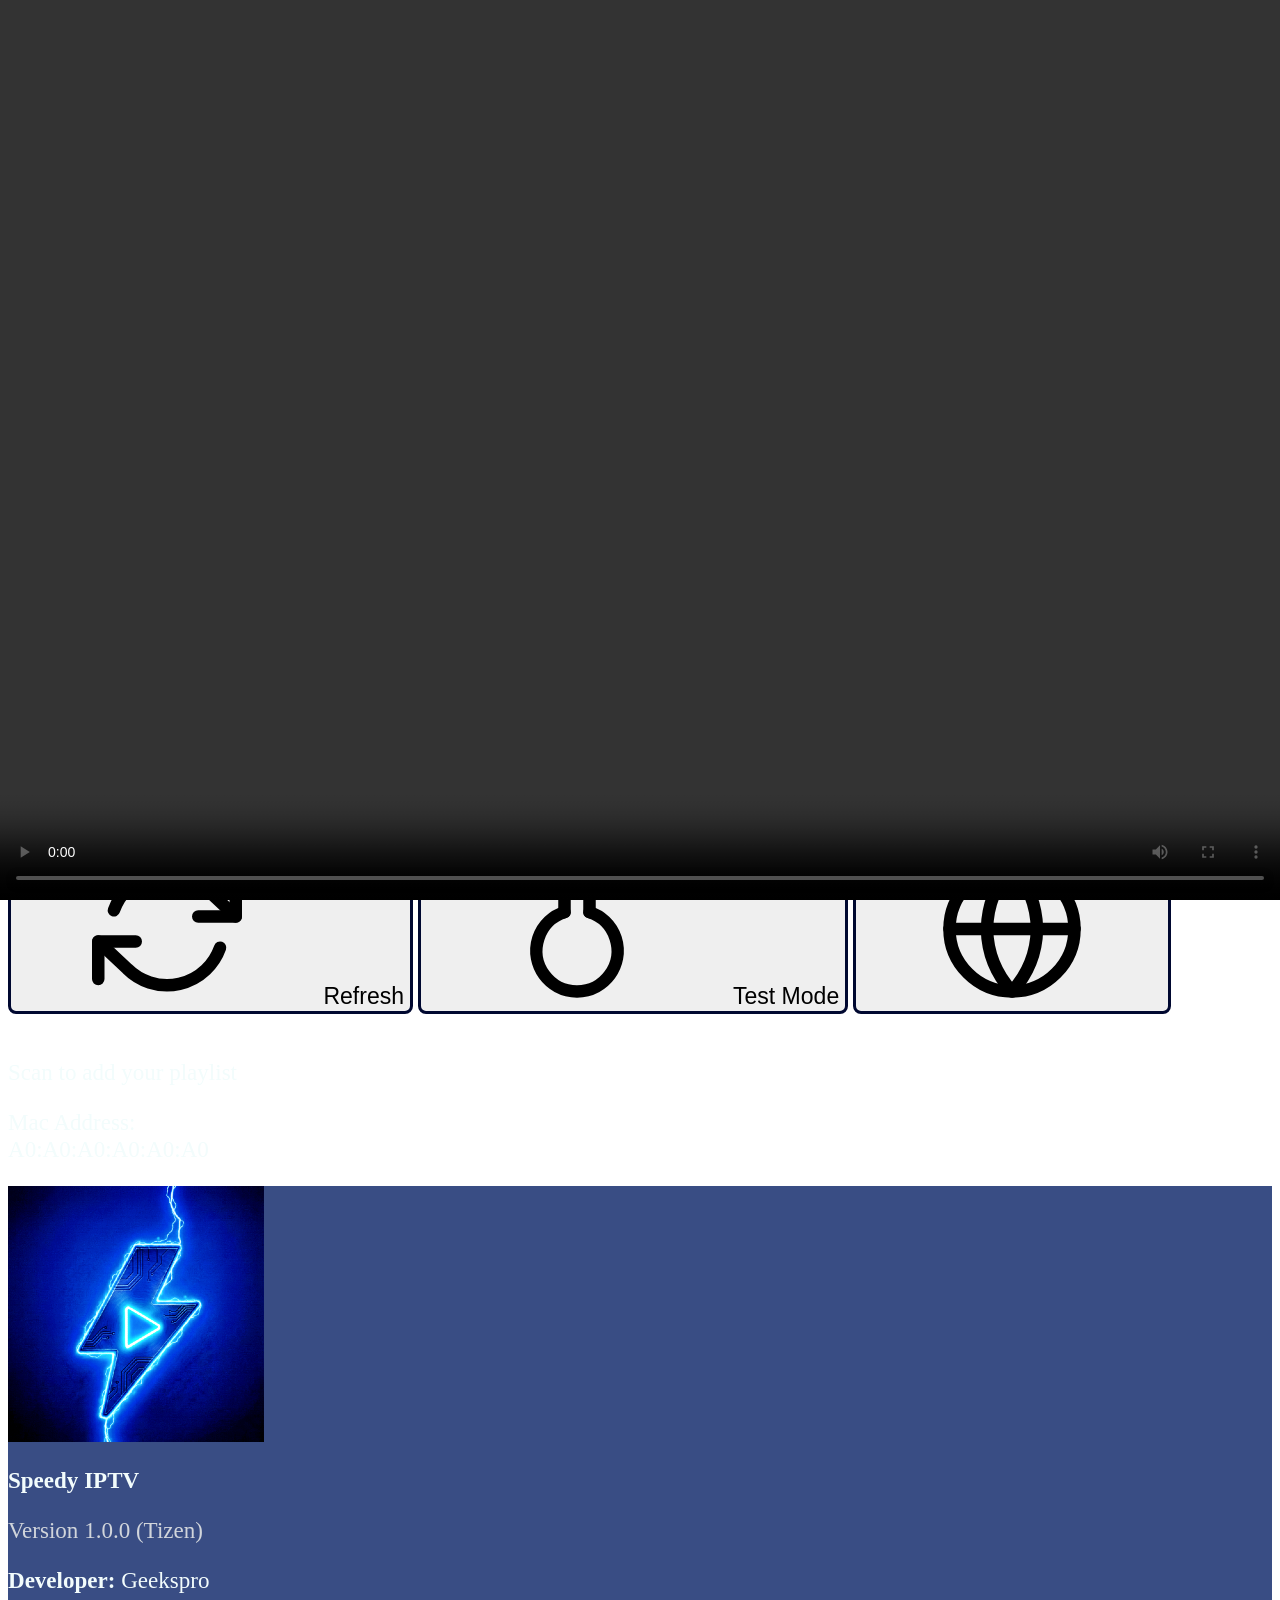
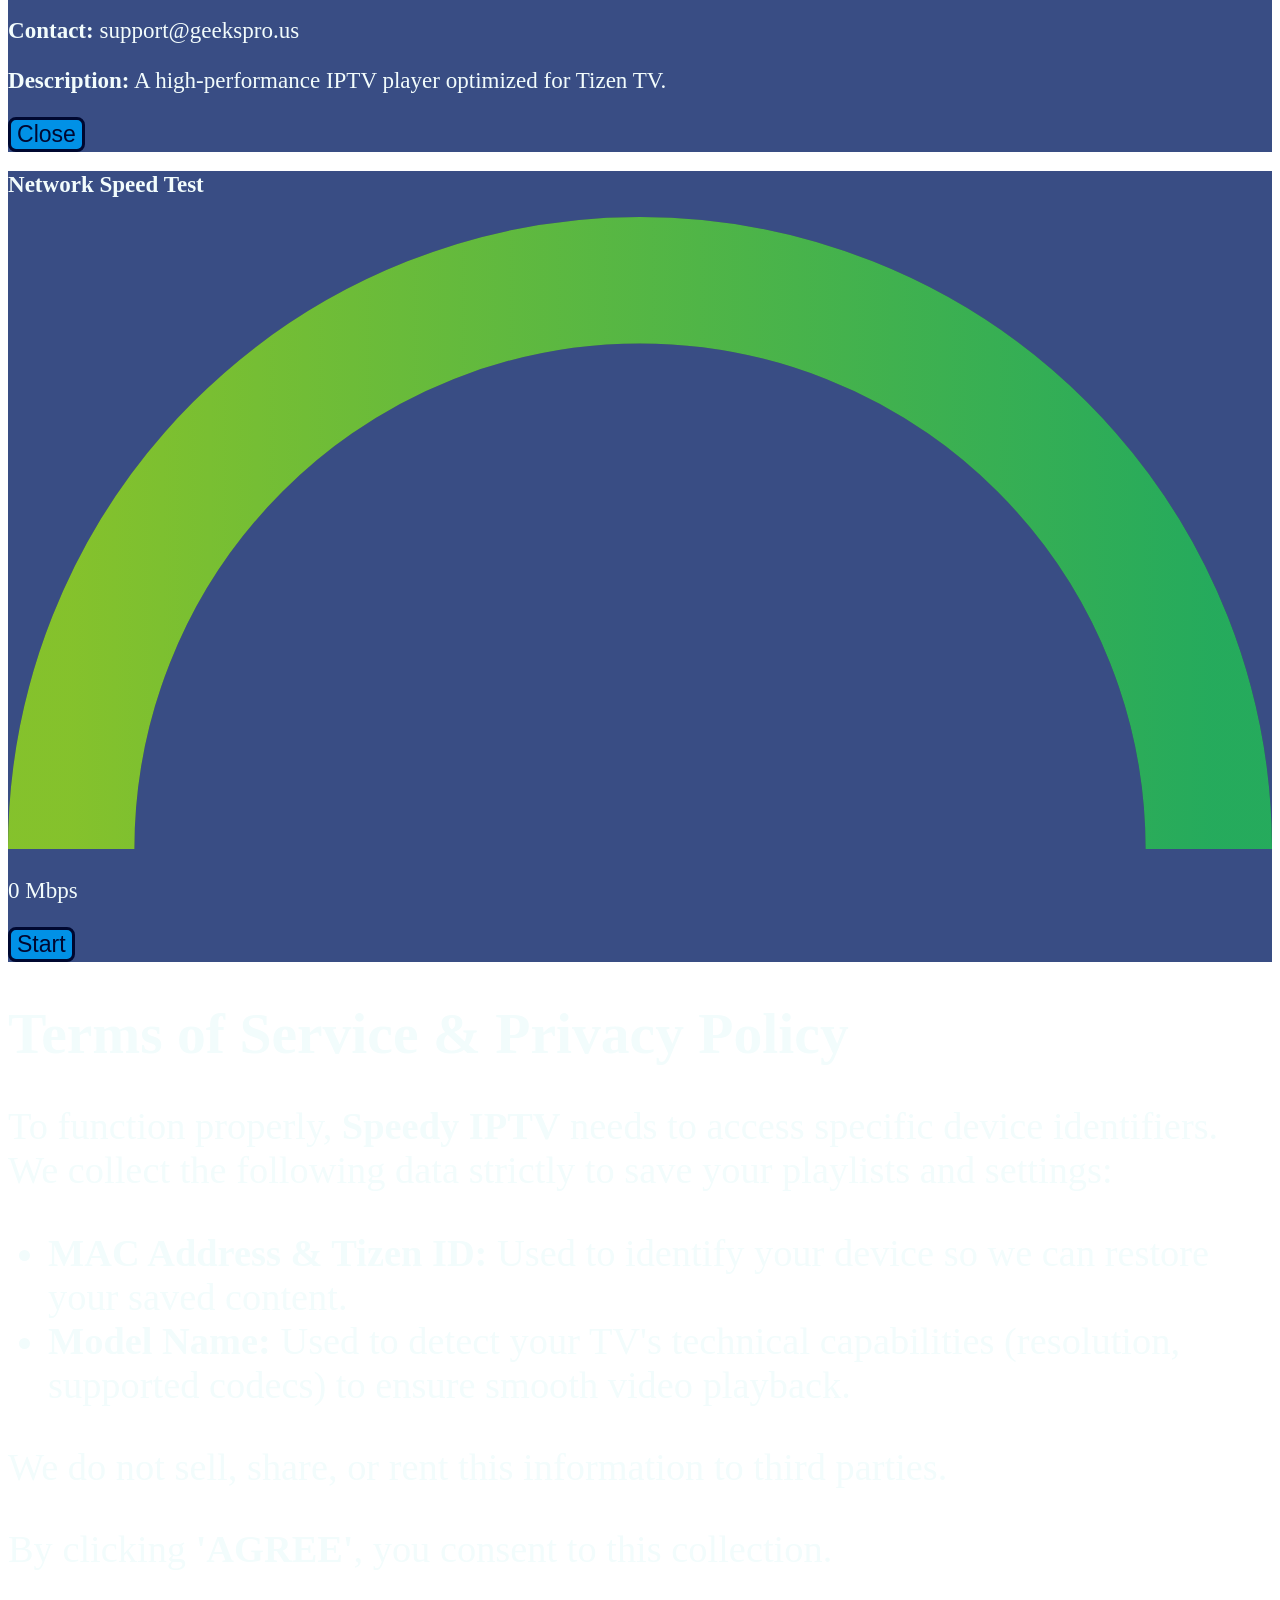
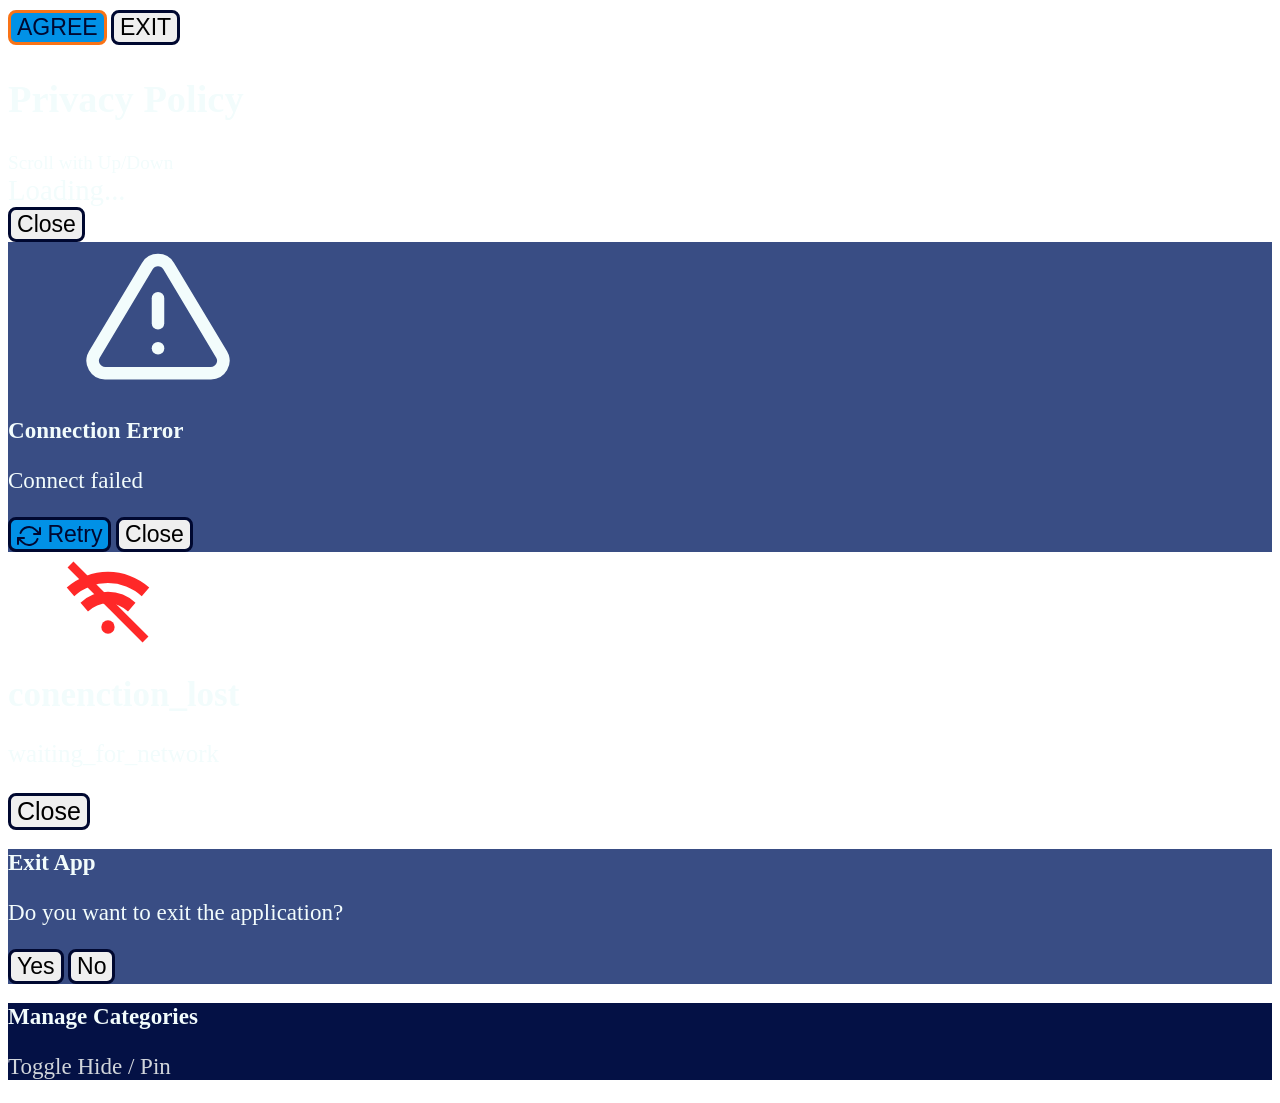
==== index.html @ b3c42ba2 "no internet icons" ====
<!DOCTYPE html>
<html lang="en">
<head>
    <meta charset="UTF-8">
    <meta name="viewport" content="width=device-width, initial-scale=1.0">
    <title>Speedy IPTV</title>
    
    <!-- 1. Tailwind CSS -->
    <script src="https://cdn.jsdelivr.net/npm/@tailwindcss/browser@4"></script>

    <!-- 2. Tizen WebAPI -->
    <script src="$WEBAPIS/webapis/webapis.js"></script>

    <!-- 3. Firebase SDK (Compat version for wider compatibility) -->
    <script src="https://www.gstatic.com/firebasejs/12.6.0/firebase-app-compat.js"></script>
    <script src="https://www.gstatic.com/firebasejs/12.6.0/firebase-firestore-compat.js"></script>

    <!-- 4. QRCode Lib -->
    <script src="https://cdnjs.cloudflare.com/ajax/libs/qrcodejs/1.0.0/qrcode.min.js"></script>

    <!-- 5. Custom App Stylesheet -->
    <link rel="stylesheet" href="css/fonts.css">
    <link rel="stylesheet" href="css/appThemes.css">
    <link rel="stylesheet" href="css/style.css">
    <link rel="stylesheet" href="css/player.css">
    <link rel="stylesheet" href="css/player_ext.css">
    <link rel="stylesheet" href="css/loader.css">
    
</head>
<body class="theme-default">

    <!-- SVG SPRITES DEFINITION (Hidden) -->
    <svg style="display: none;">
        <defs>
            <symbol id="icon-refresh" viewBox="0 0 24 24" fill="none" stroke="currentColor" stroke-width="2" stroke-linecap="round" stroke-linejoin="round">
                <path d="M23 4v6h-6"></path>
                <path d="M1 20v-6h6"></path>
                <path d="M3.51 9a9 9 0 0 1 14.85-3.36L23 10M1 14l4.64 4.36A9 9 0 0 0 20.49 15"></path>
            </symbol>

            <!-- Info / About -->
            <symbol id="icon-info" viewBox="0 0 24 24" fill="none" stroke="currentColor" stroke-width="2" stroke-linecap="round" stroke-linejoin="round">
                <circle cx="12" cy="12" r="10"></circle>
                <line x1="12" y1="16" x2="12" y2="12"></line>
                <line x1="12" y1="8" x2="12.01" y2="8"></line>
            </symbol>
            
            <symbol id="icon-lock" viewBox="0 0 24 24" fill="none" stroke="currentColor" stroke-width="2" stroke-linecap="round" stroke-linejoin="round">
                <rect x="3" y="11" width="18" height="11" rx="2" ry="2"></rect>
                <path d="M7 11V7a5 5 0 0 1 10 0v4"></path>
            </symbol>

            <!-- NEW: Series (Stacked Layers) -->
            <symbol id="icon-series" viewBox="0 0 24 24" fill="none" stroke="currentColor" stroke-width="2" stroke-linecap="round" stroke-linejoin="round">
                <line x1="12" y1="12" x2="12" y2="14"></line>
                <rect x="2" y="3" width="20" height="14" rx="2" ry="2" fill="var(--color-card, #1F2937)"></rect>
                <line x1="8" y1="21" x2="16" y2="21"></line>
                <line x1="12" y1="17" x2="12" y2="21"></line>
                <polygon points="10 8 16 11 10 14 10 8" fill="var(--color-card, #1F2937)"></polygon>
            </symbol>
            <!-- Language / World -->
            <symbol id="icon-world" viewBox="0 0 24 24" fill="none" stroke="currentColor" stroke-width="2" stroke-linecap="round" stroke-linejoin="round">
                <circle cx="12" cy="12" r="10"></circle>
                <line x1="2" y1="12" x2="22" y2="12"></line>
                <path d="M12 2a15.3 15.3 0 0 1 4 10 15.3 15.3 0 0 1-4 10 15.3 15.3 0 0 1-4-10 15.3 15.3 0 0 1 4-10z"></path>
            </symbol>

            <symbol id="icon-test" viewBox="0 0 24 24" fill="none" stroke="currentColor" stroke-width="2" stroke-linecap="round" stroke-linejoin="round">
                <path d="M10 2v7.31"></path>
                <path d="M14 2v7.31"></path>
                <path d="M8.5 2h7"></path>
                <path d="M14 9.3a6.5 6.5 0 1 1-4 0"></path>
            </symbol>
            
            <symbol id="icon-heart-empty" viewBox="0 0 24 24" fill="none" stroke="currentColor" stroke-width="2" stroke-linecap="round" stroke-linejoin="round">
                <path d="M20.84 4.61a5.5 5.5 0 0 0-7.78 0L12 5.67l-1.06-1.06a5.5 5.5 0 0 0-7.78 7.78l1.06 1.06L12 21.23l7.78-7.78 1.06-1.06a5.5 5.5 0 0 0 0-7.78z"></path>
            </symbol>
            
            <symbol id="icon-heart-full" viewBox="0 0 24 24" fill="currentColor" stroke="black">
                <path d="M20.84 4.61a5.5 5.5 0 0 0-7.78 0L12 5.67l-1.06-1.06a5.5 5.5 0 0 0-7.78 7.78l1.06 1.06L12 21.23l7.78-7.78 1.06-1.06a5.5 5.5 0 0 0 0-7.78z"></path>
            </symbol>

            <symbol id="icon-watching" viewBox="0 0 24 24" fill="none" stroke="currentColor" stroke-width="2">
                <circle cx="12" cy="12" r="10"></circle>
                <polyline points="12 6 12 12 16 14"></polyline>
            </symbol>

            <symbol id="icon-play" viewBox="0 0 24 24" fill="currentColor" stroke="none">
                <polygon points="5 3 19 12 5 21 5 3"></polygon>
            </symbol>

            <symbol id="icon-pause" viewBox="0 0 24 24" fill="currentColor" stroke="none">
                <rect x="6" y="4" width="4" height="16"></rect>
                <rect x="14" y="4" width="4" height="16"></rect>
            </symbol>

            <symbol id="icon-subtitle" viewBox="0 0 24 24" fill="none" stroke="currentColor" stroke-width="2">
                <path d="M4 4h16c1.1 0 2 .9 2 2v12c0 1.1-.9 2-2 2H4c-1.1 0-2-.9-2-2V6c0-1.1.9-2 2-2z"></path>
                <path d="M8 14h2"></path>
                <path d="M8 10h2"></path>
                <path d="M14 14h2"></path>
                <path d="M14 10h2"></path>
            </symbol>

            <symbol id="icon-audio" viewBox="0 0 24 24" fill="none" stroke="currentColor" stroke-width="2">
                <path d="M9 18V5l12-2v13"></path>
                <circle cx="6" cy="18" r="3"></circle>
                <circle cx="18" cy="16" r="3"></circle>
            </symbol>

            <symbol id="icon-star" viewBox="0 0 24 24" fill="currentColor" stroke="none">
                <polygon points="12 2 15.09 8.26 22 9.27 17 14.14 18.18 21.02 12 17.77 5.82 21.02 7 14.14 2 9.27 8.91 8.26 12 2"></polygon>
            </symbol>

            <symbol id="icon-trailer" viewBox="0 0 24 24" fill="none" stroke="currentColor" stroke-width="2">
                <rect x="2" y="2" width="20" height="20" rx="2.18" ry="2.18"></rect>
                <line x1="7" y1="2" x2="7" y2="22"></line>
                <line x1="17" y1="2" x2="17" y2="22"></line>
                <line x1="2" y1="12" x2="22" y2="12"></line>
                <line x1="2" y1="7" x2="7" y2="7"></line>
                <line x1="2" y1="17" x2="7" y2="17"></line>
                <line x1="17" y1="17" x2="22" y2="17"></line>
                <line x1="17" y1="7" x2="22" y2="7"></line>
            </symbol>

            <symbol id="icon-back" viewBox="0 0 24 24" fill="none" stroke="currentColor" stroke-width="2" stroke-linecap="round" stroke-linejoin="round">
                <polyline points="15 18 9 12 15 6"></polyline>
            </symbol>

            <symbol id="icon-search" viewBox="0 0 24 24" fill="none" stroke="currentColor" stroke-width="2" stroke-linecap="round" stroke-linejoin="round">
                <circle cx="11" cy="11" r="8"></circle>
                <line x1="21" y1="21" x2="16.65" y2="16.65"></line>
            </symbol>

            <symbol id="icon-list" viewBox="0 0 24 24" fill="none" stroke="currentColor" stroke-width="2" stroke-linecap="round" stroke-linejoin="round">
                <line x1="8" y1="6" x2="21" y2="6"></line>
                <line x1="8" y1="12" x2="21" y2="12"></line>
                <line x1="8" y1="18" x2="21" y2="18"></line>
                <line x1="3" y1="6" x2="3.01" y2="6"></line>
                <line x1="3" y1="12" x2="3.01" y2="12"></line>
                <line x1="3" y1="18" x2="3.01" y2="18"></line>
            </symbol>

            <symbol id="icon-settings" viewBox="0 0 24 24" fill="none" stroke="currentColor" stroke-width="2" stroke-linecap="round" stroke-linejoin="round">
                <circle cx="12" cy="12" r="3"></circle>
                <path d="M19.4 15a1.65 1.65 0 0 0 .33 1.82l.06.06a2 2 0 0 1 0 2.83 2 2 0 0 1-2.83 0l-.06-.06a1.65 1.65 0 0 0-1.82-.33 1.65 1.65 0 0 0-1 1.51V21a2 2 0 0 1-2 2 2 2 0 0 1-2-2v-.09A1.65 1.65 0 0 0 9 19.4a1.65 1.65 0 0 0-1.82.33l-.06.06a2 2 0 0 1-2.83 0 2 2 0 0 1 0-2.83l.06-.06a1.65 1.65 0 0 0 .33-1.82 1.65 1.65 0 0 0-1.51-1H3a2 2 0 0 1-2-2 2 2 0 0 1 2-2h.09A1.65 1.65 0 0 0 4.6 9a1.65 1.65 0 0 0-.33-1.82l-.06-.06a2 2 0 0 1 0-2.83 2 2 0 0 1 2.83 0l.06.06a1.65 1.65 0 0 0 1.82.33H9a1.65 1.65 0 0 0 1-1.51V3a2 2 0 0 1 2-2 2 2 0 0 1 2 2v.09a1.65 1.65 0 0 0 1 1.51 1.65 1.65 0 0 0 1.82-.33l.06-.06a2 2 0 0 1 2.83 0 2 2 0 0 1 0 2.83l-.06.06a1.65 1.65 0 0 0-.33 1.82V9a1.65 1.65 0 0 0 1.51 1H21a2 2 0 0 1 2 2 2 2 0 0 1-2 2h-.09a1.65 1.65 0 0 0-1.51 1z"></path>
            </symbol>

            <symbol id="icon-plus" viewBox="0 0 24 24" fill="none" stroke="currentColor" stroke-width="2" stroke-linecap="round" stroke-linejoin="round">
                <line x1="12" y1="5" x2="12" y2="19"></line>
                <line x1="5" y1="12" x2="19" y2="12"></line>
            </symbol>

            <symbol id="icon-tv" viewBox="0 0 24 24" fill="none" stroke="currentColor" stroke-width="2" stroke-linecap="round" stroke-linejoin="round">
                <rect x="2" y="7" width="20" height="15" rx="2" ry="2"></rect>
                <polyline points="17 2 12 7 7 2"></polyline>
            </symbol>

            <symbol id="icon-film" viewBox="0 0 24 24" fill="none" stroke="currentColor" stroke-width="2" stroke-linecap="round" stroke-linejoin="round">
                <rect x="2" y="2" width="20" height="20" rx="2.18" ry="2.18"></rect>
                <line x1="7" y1="2" x2="7" y2="22"></line>
                <line x1="17" y1="2" x2="17" y2="22"></line>
                <line x1="2" y1="12" x2="22" y2="12"></line>
                <line x1="2" y1="7" x2="7" y2="7"></line>
                <line x1="2" y1="17" x2="7" y2="17"></line>
                <line x1="17" y1="17" x2="22" y2="17"></line>
                <line x1="17" y1="7" x2="22" y2="7"></line>
            </symbol>
            
            <symbol id="icon-download" viewBox="0 0 24 24" fill="none" stroke="currentColor" stroke-width="2" stroke-linecap="round" stroke-linejoin="round">
                <path d="M21 15v4a2 2 0 0 1-2 2H5a2 2 0 0 1-2-2v-4"></path>
                <polyline points="7 10 12 15 17 10"></polyline>
                <line x1="12" y1="15" x2="12" y2="3"></line>
            </symbol>

            <symbol id="icon-error" viewBox="0 0 24 24" fill="none" stroke="currentColor" stroke-width="2" stroke-linecap="round" stroke-linejoin="round">
                <path d="M10.29 3.86L1.82 18a2 2 0 0 0 1.71 3h16.94a2 2 0 0 0 1.71-3L13.71 3.86a2 2 0 0 0-3.42 0z"></path>
                <line x1="12" y1="9" x2="12" y2="13"></line>
                <line x1="12" y1="17" x2="12.01" y2="17"></line>
            </symbol>

            <!-- NEW: User / Account -->
            <symbol id="icon-user-circle" viewBox="0 0 24 24" fill="none" stroke="currentColor" stroke-width="2" stroke-linecap="round" stroke-linejoin="round">
                <path d="M20 21v-2a4 4 0 0 0-4-4H8a4 4 0 0 0-4 4v2"></path>
                <circle cx="12" cy="7" r="4"></circle>
            </symbol>

            <!-- NEW: Device / Chip -->
            <symbol id="icon-cpu" viewBox="0 0 24 24" fill="none" stroke="currentColor" stroke-width="2" stroke-linecap="round" stroke-linejoin="round">
                <rect x="4" y="4" width="16" height="16" rx="2" ry="2"></rect>
                <rect x="9" y="9" width="6" height="6"></rect>
                <line x1="9" y1="1" x2="9" y2="4"></line>
                <line x1="15" y1="1" x2="15" y2="4"></line>
                <line x1="9" y1="20" x2="9" y2="23"></line>
                <line x1="15" y1="20" x2="15" y2="23"></line>
                <line x1="20" y1="9" x2="23" y2="9"></line>
                <line x1="20" y1="14" x2="23" y2="14"></line>
                <line x1="1" y1="9" x2="4" y2="9"></line>
                <line x1="1" y1="14" x2="4" y2="14"></line>
            </symbol>
            
            <!-- NEW: Gauge/Speed -->
            <symbol id="icon-gauge" viewBox="0 0 24 24" fill="none" stroke="currentColor" stroke-width="2" stroke-linecap="round" stroke-linejoin="round">
               <path d="M12 2A10 10 0 0 0 2 12h2a8 8 0 0 1 16 0h2A10 10 0 0 0 12 2z"></path>
               <line x1="12" y1="12" x2="16" y2="8"></line>
            </symbol>

            <!-- NEW: Gauge/Speed -->
            <symbol id="icon-no-internet" viewBox="0 0 24 24" fill="currentColor" aria-hidden="true">
                <!-- WiFi arcs -->
                <path d="M2.1 8.5a15 15 0 0 1 19.8 0l-1.8 2.1a12 12 0 0 0-16.2 0L2.1 8.5z"/>
                <path d="M5.4 12.2a9.5 9.5 0 0 1 13.2 0l-1.8 2.1a6.8 6.8 0 0 0-9.6 0l-1.8-2.1z"/>
                <circle cx="12" cy="18" r="1.6"/>

                <!-- Slash (offline) -->
                <path d="M3 3l18 18" stroke="currentColor" stroke-width="2"/>
             </symbol>

        </defs>
    </svg>

    <!-- 4. App Container -->
    <div id="app-container" class="w-full h-screen relative overflow-hidden">

        <!-- GLOBAL PLAYER LAYERS -->
        <div id="tizen-player-container" class="absolute top-0 left-0 hidden"></div>
        <video id="web-video-player" controls class="absolute top-0 left-0 hidden bg-black"></video>

        <!-- ===== Global Header ===== -->
        <div id="global-header" class="fixed top-0 left-0 right-0 h-16 bg-alt flex items-center justify-between px-4 z-20 shadow">
            <!-- logo -->
            <div class="h-full w-50 header-logo">
                <img src="assets/icon_256.png" alt="Logo" class="h-full app_logo">
                <svg class="header-nointernet hidden"><use href="#icon-no-internet"></use></svg>
            </div>

            <div class="w-1/3 text-center">
                <h2 id="global-header-title" class=" font-bold text-main hidden truncate">Page Title</h2>
            </div>

            <!-- RIGHT SIDE CONTROLS -->
            <div class="w-3/7 flex justify-end items-center gap-2 h-full">
                
                <div id="current-time" class="font-semibold text-main mr-1" >--:--</div>

                <div id="current-weather" class="text-main mr-1 flex flex-row w-30 h-full items-center" >
                    <img src="" class="" />
                    <span></span>
                </div>

                <!-- 1. FAVORITE (Red - Guide Only, NOT a button) -->
                <div class="flex bg-card items-center h-10 gap-2 px-2 mr-1 opacity-90 select-none pointer-events-none top-header-navs">
                    <div class="remote-indicator indicator-red"></div>
                    <svg class="icon text-main"><use href="#icon-heart-full"></use></svg>
                </div>

                <!-- 2. SEARCH (Green) -->
                <button id="header-search-button" class="nav-item-sm p-2 bg-card rounded-full hidden top-header-navs" title="Search">
                    <div class="remote-indicator indicator-green"></div>
                    <svg class="icon text-main"><use href="#icon-search"></use></svg>
                </button>

                <!-- 3. PLAYLISTS (Yellow) -->
                <button id="header-playlists-button" class="nav-item-sm p-2 bg-card rounded-full top-header-navs" title="Playlists">
                    <div class="remote-indicator indicator-yellow"></div>
                    <svg class="icon text-main"><use href="#icon-list"></use></svg>
                </button>

                <!-- 4. SETTINGS (Blue) -->
                <button onclick="showSettingsPage()" class="nav-item-sm p-2 bg-card rounded-full top-header-navs" title="Settings">
                    <div class="remote-indicator indicator-blue"></div>
                    <svg class="icon text-main"><use href="#icon-settings"></use></svg>
                </button>
            </div>
        </div>

        <!-- Search Bar -->
        <div id="search-bar-container" class="fixed top-16 left-0 right-0 bg-card shadow-lg z-30 p-4 hidden transform transition-transform">
            <div class="max-w-4xl mx-auto flex gap-2">
                <input type="text" id="search-input" data-i18n-placeholder="search_placeholder" placeholder="Search current list..." class="nav-item flex-1 p-3 rounded bg-alt text-main border border-transparent focus:outline-none focus:ring-2 ring-primary">
            </div>
        </div>

        <!-- PAGE: USER LOGIN (LEGACY) -->
        <div id="page-user-login" class="page flex items-center justify-center p-4">
            <div class="w-full max-w-md p-8 space-y-6 rounded-lg shadow bg-alt" style="margin: 10% auto auto;">
                <h1 class=" font-bold text-center text-main" data-i18n="login_title">IPTV Player</h1>
                <p class="text-center text-alt" data-i18n="login_desc">Enter your username to load profile</p>
                <div class="space-y-4">
                    <div>
                        <input type="text" value="imad" id="username" placeholder="e.g. 'family' or 'john'" class="nav-item w-full p-3 rounded-lg bg-card text-main border border-transparent focus:outline-none focus:ring-2 ring-primary">
                    </div>
                    <button id="user-login-button" class="w-full p-3 font-bold rounded-lg bg-primary text-white hover:bg-primary-hover transition-colors nav-item" data-i18n="login_btn">Login / Create</button>
                </div>
            </div>
        </div>
        
        <!-- PAGE: PLAYLISTS -->
        <div id="page-playlists" class="page flex flex-col items-center justify-start p-10 pt-20">
             <h1 class=" font-bold text-main mb-8" data-i18n="playlists_title">My Playlists</h1>
             <div id="playlists-list" class="w-full max-w-2xl space-y-4"></div>
             <button id="add-playlist-button" class="mt-8 nav-item p-4 bg-card rounded-lg text-main font-bold hover:bg-primary transition-colors flex items-center gap-2">
                 <svg class="icon"><use href="#icon-plus"></use></svg>
                 <span data-i18n="playlist_add_new">Add New Playlist</span>
             </button>
        </div>

        <!-- PAGE: API DETAILS -->
        <div id="page-api-details" class="page flex items-center justify-center p-10 pt-20">
            <div class="w-full max-w-md p-8 space-y-6 rounded-lg shadow bg-alt">
                <h1 class=" font-bold text-center text-main" data-i18n="api_title">Connect API</h1>
                <p class="text-center text-alt"><span data-i18n="api_desc">Enter Xtream Codes details for</span> <b id="api-username" class="text-primary"></b></p>
                <div class="space-y-4">
                     <div>
                        <label for="playlist-title" class="block mb-2 text-sm font-medium text-alt" data-i18n="api_label_name">Playlist Name (Optional)</label>
                        <input type="text" id="playlist-title" placeholder="e.g. Bedroom TV" class="nav-item w-full p-3 rounded-lg bg-card text-main border border-transparent focus:outline-none focus:ring-2 ring-primary">
                    </div>
                    <div>
                        <label for="host" class="block mb-2 text-sm font-medium text-alt" data-i18n="api_label_server">Server URL (http://...:port)</label>
                        <input type="text" id="host" placeholder="http://mydomain.com:8080" class="nav-item w-full p-3 rounded-lg bg-card text-main border border-transparent focus:outline-none focus:ring-2 ring-primary">
                    </div>
                    <div>
                        <label for="api-user" class="block mb-2 text-sm font-medium text-alt" data-i18n="api_label_user">API Username</label>
                        <input type="text" id="api-user" placeholder="your_username" class="nav-item w-full p-3 rounded-lg bg-card text-main border border-transparent focus:outline-none focus:ring-2 ring-primary">
                    </div>
                    <div>
                        <label for="api-pass" class="block mb-2 text-sm font-medium text-alt" data-i18n="api_label_pass">API Password</label>
                        <input type="password" id="api-pass" placeholder="your_password" class="nav-item w-full p-3 rounded-lg bg-card text-main border border-transparent focus:outline-none focus:ring-2 ring-primary">
                    </div>
                    <button id="api-connect-button" class="w-full p-3 font-bold rounded-lg bg-primary text-white hover:bg-primary-hover transition-colors nav-item" data-i18n="api_btn_connect">Connect / Save</button>
                </div>
            </div>
        </div>

        <!-- PAGE: MAIN MENU -->
        <div id="page-main" class="page flex flex-col items-center justify-center p-10 pt-18">
            
            <!-- Hero Section: User Info + Logo + Subscription Info -->
            <div class="flex flex-row items-center justify-center w-full gap-16" style="min-height: 35vh;">
                
                <!-- Left: Playlist User Info Panel (Hidden by default) -->
                <div id="main-user-info" class="hidden flex-1 flex-col bg-card/40 p-6 rounded-xl border border-gray-700/50 shadow-xl max-w-md text-left transition-all hover:bg-card/60 w-full relative overflow-hidden group">
                    
                    <!-- Header -->
                    <div class="flex items-center gap-3 pb-4 mb-4 border-b border-white/10 relative z-10">
                        <div class="p-2.5 rounded-lg bg-blue-500/20 text-blue-400 group-hover:text-blue-300 transition-colors">
                            <svg class="w-6 h-6"><use href="#icon-user-circle"></use></svg>
                        </div>
                        <div class="flex-1">
                            <h3 class="text-lg font-bold text-white leading-none" data-i18n="user_info_title">Playlist Info</h3>
                            <!-- Trial Badge moved here -->
                            <div id="user-trial-badge" class="hidden text-xs font-bold text-yellow-400 mt-1 uppercase tracking-wider" data-i18n="user_trial_tag">Trial Account</div>
                        </div>
                    </div>

                    <div class="space-y-3 text-lg text-gray-300 relative z-10">
                        <!-- Status -->
                        <div class="flex justify-between items-center gap-4">
                            <span class="text-gray-400 text-sm" data-i18n="user_status">Status</span>
                            <span id="user-status-val" class="font-bold text-white"></span>
                        </div>
                        
                        <!-- Expires -->
                        <div class="flex justify-between items-center gap-4">
                            <span class="text-gray-400 text-sm" data-i18n="user_expires">Expires</span>
                            <span class="font-mono text-white text-right flex flex-col items-end leading-tight">
                                <span id="user-exp-date"></span> 
                            </span>
                        </div>

                        <!-- Formats -->
                        <div class="flex justify-between items-center gap-4">
                             <span class="text-gray-400 text-sm" data-i18n="user_formats">Formats</span>
                             <span id="user-formats-val" class="text-white truncate max-w-[150px] text-sm"></span>
                        </div>

                        <!-- Server -->
                        <div class="flex justify-between items-center gap-4 pt-2 border-t border-white/5">
                            <span class="text-gray-400 text-lg block mb-0.5" data-i18n="user_server">Server</span>
                            <span id="user-server-val" class="text-primary font-mono text-xs truncate block max-w-[200px]"></span>
                        </div>
                    </div>
                </div>

                <!-- Center: Logo -->
                <div class="flex flex-col items-center justify-center">
                    <div class="h-80 aspect-square flex items-center justify-center flex-shrink-0 mb-4">
                        <img src="assets/icon_400.jpg" alt="Logo" class="h-full w-full object-contain rounded-xl shadow-2xl app_logo">
                    </div>

                    <!-- NEW: Boot Status Label & Spinner -->
                    <div id="main-boot-status" class="flex flex-col items-center transition-all duration-500">
                        <div class="boot-spinner mb-4"></div>
                        <p id="boot-status-label" class="text-xl font-bold text-primary animate-pulse" data-i18n="boot_init">Initializing...</p>
                    </div>
                </div>

                <!-- Right: Device/Subscription Info Panel (Hidden by default) -->
                <div id="main-sub-info" class="hidden flex-1 flex-col bg-card/40 p-6 rounded-xl border border-gray-700/50 shadow-xl max-w-md text-left transition-all hover:bg-card/60 w-full relative overflow-hidden group">
                    
                    <!-- Header -->
                    <div class="flex items-center gap-3 pb-4 mb-4 border-b border-white/10 relative z-10">
                        <div class="p-2.5 rounded-lg bg-purple-500/20 text-purple-400 group-hover:text-purple-300 transition-colors">
                            <svg class="w-6 h-6"><use href="#icon-cpu"></use></svg>
                        </div>
                        <h3 class="text-lg font-bold text-white" data-i18n="sub_device_info">Device Info</h3>
                    </div>

                    <div class="space-y-3 text-lg text-gray-300 relative z-10">
                        <!-- Status -->
                        <div class="flex justify-between items-center gap-4">
                            <span class="text-gray-400 text-sm" data-i18n="sub_status">Status</span>
                            <span id="sub-status-val" class="font-bold"></span>
                        </div>
                        
                        <!-- MAC -->
                        <div class="flex justify-between items-center gap-4">
                            <span class="text-gray-400 text-sm" data-i18n="sub_mac">MAC</span>
                            <span id="sub-mac-val" class="font-mono text-white text-right"></span>
                        </div>

                        <!-- Created -->
                        <div class="flex justify-between items-center gap-4">
                             <span class="text-gray-400 text-sm" data-i18n="sub_created">Created</span>
                             <span id="sub-created-val" class="text-white text-sm"></span>
                        </div>

                        <!-- Playlists Count -->
                        <div class="flex justify-between items-center gap-4 pt-2 border-t border-white/5">
                            <span class="text-gray-400 text-sm" data-i18n="sub_playlists_count">Playlists</span>
                            <span id="sub-playlists-val" class="text-white font-bold bg-white/10 px-2 rounded"></span>
                        </div>
                    </div>
                </div>

            </div>
            
            <!-- Main Grid (Hidden by default) -->
            <div id="main-menu-grid" class="hidden grid grid-cols-1 md:grid-cols-3 gap-6 w-full max-w-4xl opacity-0 transition-opacity duration-500" style="margin: auto;">
                <button id="main-menu-live" onclick="loadCategories('live')" class="nav-item flex flex-col items-center justify-center p-12 rounded-lg shadow bg-card hover:bg-opacity-80 transition-all h-48">
                    <svg class="icon-xl text-primary"><use href="#icon-tv"></use></svg>
                    <span class="mt-4 font-bold text-main text-4xl" data-i18n="menu_live">Live TV</span>
                </button>
                <button id="main-menu-movies" onclick="loadCategories('vod')" class="nav-item flex flex-col items-center justify-center p-12 rounded-lg shadow bg-card hover:bg-opacity-80 transition-all h-48">
                    <svg class="icon-xl text-primary"><use href="#icon-film"></use></svg>
                    <span class="mt-4 font-bold text-main text-4xl" data-i18n="menu_movies">Movies</span>
                </button>
                <button id="main-menu-series" onclick="loadCategories('series')" class="nav-item flex flex-col items-center justify-center p-12 rounded-lg shadow bg-card hover:bg-opacity-80 transition-all h-48">
                    <svg class="icon-xl text-primary"><use href="#icon-series"></use></svg>
                    <span class="mt-4 font-bold text-main text-4xl" data-i18n="menu_series">Series</span>
                </button>
            </div>
            
            <!-- Bottom Action Row (Hidden by default) -->
            <div id="main-menu-actions" class="hidden flex justify-center gap-4 mt-8 w-full max-w-4xl mx-auto opacity-0 transition-opacity duration-500">
                 <button onclick="showSettingsPage()" class="nav-item p-4 bg-card rounded-lg text-main hover:bg-opacity-80 flex items-center gap-2">
                    <svg class="icon-lg text-primary"><use href="#icon-world"></use></svg>
                    <span class="font-bold text-lg" data-i18n="menu_language">Language</span>
                </button>
                
                <!-- NEW SPEED TEST BUTTON -->
                <button id="btn-open-speedtest" onclick="showSpeedTest()" class="nav-item p-4 bg-card rounded-lg text-main hover:bg-opacity-80 flex items-center gap-2">
                    <svg class="icon-lg text-primary"><use href="#icon-gauge"></use></svg>
                    <span class="font-bold text-lg" data-i18n="menu_speedtest">Speed Test</span>
                </button>

                <button onclick="showSettingsPage()" class="nav-item p-4 bg-card rounded-lg text-main hover:bg-opacity-80 flex items-center gap-2">
                    <svg class="icon-lg text-primary"><use href="#icon-settings"></use></svg>
                    <span class="font-bold text-lg" data-i18n="menu_settings">Settings</span>
                </button>
                <button onclick="showAbout()" class="nav-item p-4 bg-card rounded-lg text-main hover:bg-opacity-80 flex items-center gap-2">
                    <svg class="icon-lg text-primary"><use href="#icon-info"></use></svg>
                    <span class="font-bold text-lg" data-i18n="menu_about">About</span>
                </button>
            </div>

            <div id="log"></div>
        </div>

        <!-- PAGE: CATEGORIES (DEPRECATED) -->
        <div id="page-categories" class="page page-with-padding p-10 pt-20 hidden">
            <div id="category-grid" class="grid grid-cols-2 sm:grid-cols-3 md:grid-cols-4 lg:grid-cols-4 gap-4 p-4"></div>
        </div>

        <!-- PAGE: LIVE TV -->
        <div id="page-live-tv" class="page page-with-padding p-4 pt-20 h-screen overflow-hidden hidden">
             <div class="flex h-full gap-4 relative">
                 <div class="w-1/5 h-full flex flex-col bg-alt rounded-lg shadow-lg overflow-hidden">
                     <div class="p-4 bg-card border-b border-gray-700">
                         <h3 class="font-bold text-xlg text-primary" data-i18n="live_categories">Categories</h3>
                     </div>
                     <div id="live-categories-list" class="flex-1 overflow-y-auto p-2 space-y-1"></div>
                 </div>

                 <div class="w-1/4 h-full flex flex-col bg-alt rounded-lg shadow-lg overflow-hidden">
                     <div class="p-4 bg-card border-b border-gray-700">
                         <h3 class="font-bold text-primary" id="live-channels-title" data-i18n="live_select_category">Select Category</h3>
                     </div>
                     <div id="live-channels-list" class="flex-1 overflow-y-auto p-2 space-y-1"></div>
                 </div>

                 <div class="flex-1 h-full flex flex-col bg-black rounded-lg shadow-lg overflow-hidden relative">
                     <div id="live-preview-container" class="w-full aspect-video bg-black flex items-center justify-center border-b border-gray-800">
                         <p class="text-gray-500" data-i18n="live_preview_hint">Select a channel to preview</p>
                     </div>
                     <div class="p-4 flex-1 bg-card relative ">
                         <h2 id="live-channel-name" class=" font-bold text-main mb-2"></h2>
                         <div id="live-channel-epg" class="text-alt">
                             <p data-i18n="live_hint_play">Press OK to play.</p>
                             <p data-i18n="live_hint_fullscreen">Press OK again for Fullscreen.</p>
                         </div>
                     </div>
                 </div>
             </div>
        </div>

        <!-- PAGE: CONTENT (MOVIES/SERIES) - SPLIT LAYOUT -->
        <div id="page-content" class="page page-with-padding h-screen overflow-hidden hidden" style="display: none;">
            <div class="flex h-full w-full">
                
                <!-- Left: Categories Sidebar (25%) -->
                <div id="vod-category-list-container" class="w-1/5 h-full flex flex-col bg-alt border-r border-gray-700 z-10">
                     <div class="p-4 bg-card border-b border-gray-700 shadow-md">
                         <h3 class="font-bold text-primary" id="vod-category-title" data-i18n="vod_categories">Categories</h3>
                     </div>
                     <div id="vod-category-list" class="flex-1 overflow-y-auto p-2 space-y-1 pb-20"></div>
                </div>

                <!-- Right: Content Grid (75%) -->
                <div id="vod-content-area" class="flex-1 h-full relative bg-main">
                    <!-- The Grid Container for Virtual List -->
                    <div id="content-grid" class="w-full h-full relative"></div>
                    
                    <!-- Empty State / Loading State -->
                    <div id="vod-empty-state" class="absolute inset-0 flex items-center justify-center pointer-events-none hidden">
                        <p class="text-alt" data-i18n="vod_select_hint">Select a category to load content</p>
                    </div>
                </div>

            </div>
        </div>
        
        <div id="page-movie-details" class="page page-with-padding p-8" style="display: none;">
            <div class="flex gap-4 h-full">
                <!-- Left: Poster -->
                <div class="w-full md:w-1/3 lg:w-1/4 flex-shrink-0">
                    <img id="detail-poster" src="" class="w-full rounded-lg shadow-2xl object-cover aspect-[2/3] bg-card">
                </div>
                
                <!-- Right: Info -->
                <div class="flex-1 flex flex-col gap-4 overflow-y-auto">
                    <div>
                        <h1 id="detail-title" class="font-bold text-white mb-2"></h1>
                        <div class="flex items-center gap-4 text-gray-300 text-sm">
                            <div class="flex items-center gap-1 text-yellow-400 font-bold text-lg">
                                <!-- UPDATE: Sprite Star -->
                                <svg class="icon-sm"><use href="#icon-star"></use></svg>
                                <span id="detail-rating"></span>
                            </div>
                            <span id="detail-year"></span>
                            <span id="detail-duration"></span>
                            <span id="detail-genre" class="px-2 py-1 bg-gray-800 rounded"></span>
                        </div>
                    </div>

                    <!-- Buttons -->
                    <div class="flex gap-4 my-4">
                        <button id="detail-play-btn" class="nav-item px-8 py-3 bg-primary text-white font-bold rounded-lg flex items-center gap-2 hover:bg-primary-hover">
                            <!-- UPDATE: Sprite Play -->
                            <svg class="icon"><use href="#icon-play"></use></svg>
                            <span data-i18n="btn_play">Play</span>
                        </button>
                        <button id="detail-fav-btn" class="nav-item px-6 py-3 bg-card text-white font-bold rounded-lg hover:bg-gray-600 flex items-center gap-2">
                            <!-- Icon injected by JS -->
                            <span data-i18n="btn_favorite">Favorite</span>
                        </button>
                    </div>

                    <div class="bg-card p-6 rounded-lg shadow-inner">
                        <p id="detail-plot" class="text-gray-200 leading-relaxed text-lg"></p>
                    </div>
                    
                    <!-- NEW: Technical Specs Container -->
                    <div id="detail-tech-info" class="grid grid-cols-1 md:grid-cols-3 gap-4 bg-black/20 p-4 rounded-lg hidden">
                        <!-- Filled by JS -->
                    </div>

                    <div class="grid grid-cols-1 md:grid-cols-2 gap-4 text-lg text-gray-400 mt-2">
                        <p><strong data-i18n="detail_director">Director:</strong> <span id="detail-director"></span></p>
                        <p><strong data-i18n="detail_cast">Cast:</strong> <span id="detail-cast"></span></p>
                    </div>
                </div>
            </div>
        </div>
        <!-- PAGE: SERIES DETAILS -->
        <div id="page-series-details" class="page page-with-padding p-10 pt-20">
            <div class="flex flex-col md:flex-row gap-8 md:p-8">
                <div class="w-full md:w-1/3 lg:w-1/4 flex-shrink-0">
                    <img id="series-cover-image" src="" alt="Series Cover" class="w-full rounded-lg shadow object-cover aspect-[2/3]">
                    <h1 id="series-title" class=" font-bold text-main mt-4">Series Title</h1>
                    <div class="flex items-center gap-4 mt-2">
                        <p id="series-year" class=" text-alt">Year</p>
                        <button id="series-fav-button" class="nav-item-sm p-2 rounded-full bg-card text-main"></button>
                    </div>
                    <p id="series-plot" class=" text-alt mt-4">Plot description will load here...</p>
                </div>
                <div class="w-full md:w-2/3 lg:w-3/4">
                    <div id="series-seasons-tabs" class="flex flex-wrap gap-2 p-2 bg-card rounded-lg mb-4"></div>
                    <div id="series-episodes-list" class="flex flex-col gap-2 max-h-[60vh] overflow-y-auto pr-2"></div>
                </div>
            </div>
        </div>
        
        <!-- PAGE: SETTINGS -->
        <div id="page-settings" class="page page-with-padding p-10 pt-20" style="display: none;">
            <div class="p-4 max-w-4xl mx-auto space-y-6">
                <!-- Language Settings (New) -->
                 <div>
                    <h3 class="font-semibold mb-2 text-main" data-i18n="settings_language">Language</h3>
                    <div class="grid grid-cols-2 md:grid-cols-4 gap-4">
                        <button onclick="changeLanguage('en')" class="btn-lang nav-item p-3 font-bold rounded-lg bg-card text-main hover:bg-opacity-80 transition-colors" data-lang="en">English</button>
                        <button onclick="changeLanguage('fr')" class="btn-lang nav-item p-3 font-bold rounded-lg bg-card text-main hover:bg-opacity-80 transition-colors" data-lang="fr">Français</button>
                        <button onclick="changeLanguage('es')" class="btn-lang nav-item p-3 font-bold rounded-lg bg-card text-main hover:bg-opacity-80 transition-colors" data-lang="es">Español</button>
                        <button onclick="changeLanguage('ar')" class="btn-lang nav-item p-3 font-bold rounded-lg bg-card text-main hover:bg-opacity-80 transition-colors" data-lang="ar">العربية</button>
                    </div>
                </div>

                <div>
                     <h3 class="font-semibold mb-2 text-main" data-i18n="settings_manage_cats">Manage Categories</h3>
                     <div class="grid grid-cols-1 sm:grid-cols-3 gap-4">
                         <button onclick="showCategoryManager('live')" class="nav-item p-3 font-bold rounded-lg bg-card text-main hover:bg-opacity-80 transition-colors" data-i18n="btn_manage_live">Manage Live TV</button>
                         <button onclick="showCategoryManager('vod')" class="nav-item p-3 font-bold rounded-lg bg-card text-main hover:bg-opacity-80 transition-colors" data-i18n="btn_manage_movies">Manage Movies</button>
                         <button onclick="showCategoryManager('series')" class="nav-item p-3 font-bold rounded-lg bg-card text-main hover:bg-opacity-80 transition-colors" data-i18n="btn_manage_series">Manage Series</button>
                     </div>
                </div>                    
                <!-- Player Theme -->
                <div>
                    <h3 class="font-semibold mb-2 text-main" data-i18n="settings_player_theme">Video Player Theme</h3>
                    <div class="flex gap-4" id="player-theme-options">
                        <button onclick="changePlayerSkin('skin-lite')" class="nav-item w-12 h-12 focus:border-white transform transition-transform focus:scale-130" style="background-color: #f7f7f7;" title="lite"></button>
                        <button onclick="changePlayerSkin('skin-neon-bolt')" class="nav-item w-12 h-12 focus:border-white transform transition-transform focus:scale-130" style="background-color: #00f2ff;" title="neon-bolt"></button>
                        <button onclick="changePlayerSkin('skin-netflix')" class="nav-item w-12 h-12 focus:border-white transform transition-transform focus:scale-130" style="background-color: #E50914;" title="netflix"></button>
                        <button onclick="changePlayerSkin('skin-notfound')" class="nav-item w-12 h-12 focus:border-white transform transition-transform focus:scale-130" style="background-color: #a5a5a5;" title="simple"></button>

                        <button onclick="changePlayerSkin('skin-carbon')" class="nav-item w-12 h-12 focus:border-white transform transition-transform focus:scale-130" style="background-color: #161616;" title="carbon"></button>
                        <button onclick="changePlayerSkin('skin-sonic')" class="nav-item w-12 h-12 focus:border-white transform transition-transform focus:scale-130" style="background-color: #051f64;" title="sonic"></button>
                    </div>
                    
                </div>

                <!-- App Theme -->
                <div>
                    <h3 class="font-semibold mb-2 text-main" data-i18n="settings_app_theme">App Theme</h3>
                    <div class="flex gap-4" id="app-theme-options">
                        <!-- Default (Blue/Dark) -->
                        <button onclick="changeAppTheme('theme-red')" class="nav-item w-12 h-12 focus:border-white transform transition-transform focus:scale-130" style="background-color: #EF4444;" title="red"></button>
                        <button onclick="changeAppTheme('theme-green')" class="nav-item w-12 h-12 focus:border-white transform transition-transform focus:scale-130" style="background-color: #2a4a31;" title="green"></button>
                        <button onclick="changeAppTheme('theme-sonic')" class="nav-item w-12 h-12 focus:border-white transform transition-transform focus:scale-130" style="background-color: #051f64;" title="sonic"></button>
                        <button onclick="changeAppTheme('theme-carbon')" class="nav-item w-12 h-12 focus:border-white transform transition-transform focus:scale-130" style="background-color: #0a0a0a;" title="carbon"></button>
                        <button onclick="changeAppTheme('theme-quantum')" class="nav-item w-12 h-12 focus:border-white transform transition-transform focus:scale-130" style="background-color: #0c1a3a;" title="quantum"></button>

                    </div>
                </div>

                <!-- Performance / Caching (NEW) -->
                <div>
                    <h3 class="font-semibold mb-2 text-main">Performance</h3>
                    <div class="flex flex-col sm:flex-row gap-4 flex-wrap">
                        <button id="btn-toggle-cache" onclick="toggleCacheAllItems()" class="nav-item p-3 font-bold rounded-lg bg-card text-main hover:bg-opacity-80 transition-colors flex items-center justify-between gap-4 min-w-[280px]">
                            <div class="flex flex-col items-start">
                                <span data-i18n="settings_cache_all_categories">Cache All Categories</span>
                                <span class="text-lg text-alt font-normal opacity-75">Preload items for speed</span>
                            </div>
                            
                            <!-- Custom Styled Checkbox -->
                            <div class="custom-checkbox">
                                <svg fill="none" stroke="currentColor" viewBox="0 0 24 24"><path stroke-linecap="round" stroke-linejoin="round" d="M5 13l4 4L19 7"></path></svg>
                            </div>
                        </button>
                    </div>
                </div>

                <!-- General Actions -->
                <div>
                    <h3 class=" font-semibold mb-2 text-main" data-i18n="settings_cache">General Actions</h3>
                    <div class="flex flex-col sm:flex-row gap-4 flex-wrap">
                         <button id="clear-favorites-button" class="nav-item p-3 font-bold rounded-lg bg-card text-main hover:bg-opacity-80 transition-colors" data-i18n="btn_clear_favs">Clear All Favorites</button>
                        <button id="clear-watching-button" class="nav-item p-3 font-bold rounded-lg bg-card text-main hover:bg-opacity-80 transition-colors" data-i18n="btn_clear_history">Clear Watching Progress</button>
                    </div>
                </div>
                
                <div>
                    <h3 class=" font-semibold mb-2 text-main" data-i18n="settings_privacy_policy">Privacy Policy:</h3>
                    <div class="flex flex-col sm:flex-row gap-4 flex-wrap">
                        <!-- NEW PRIVACY BUTTON -->
                        <button id="settings-privacy-button" onclick="showPrivacySettings()" class="nav-item p-3 font-bold rounded-lg bg-card text-main hover:bg-opacity-80 transition-colors flex items-center gap-2">
                            <svg class="icon"><use href="#icon-lock"></use></svg>
                            <span data-i18n="settings_privacy">Privacy Policy</span>
                        </button>
                    </div>
                </div>

            </div>
        </div>

        <!-- PAGE: PLAYER UI LAYER -->
        <div id="page-player" class="page">
            <div id="subtitle-container" class="absolute bottom-32 left-0 right-0 px-8 text-center text-white font-semibold pointer-events-none"></div>
            
            <!-- STATIC OVERLAY (OPTIMIZED) -->
            <div id="tizen-player-overlay" class="hidden opacity-0 transition-opacity duration-300">

                <!-- TOP BAR (UPDATED PER REQUEST) -->
                <div class="overlay-top w-full flex justify-between items-center p-8 bg-gradient-to-b from-black/80 to-transparent">
                    <div class="flex items-center gap-4">
                        <img id="overlay-movie-icon" src="" alt="" class="w-16 h-16 object-contain rounded bg-white/10 hidden" onerror="this.classList.add('hidden')">
                        <div class="meta-left flex flex-col justify-center">
                            <div id="overlay-movie-name" class="text-4xl font-bold text-white shadow-md">Unknown Title</div>
                            <div id="overlay-movie-rating" class="text-xl text-yellow-400 flex items-center gap-2 mt-1" style="display: none;"></div>
                        </div>
                    </div>
                    <svg class="header-nointernet hidden"><use href="#icon-no-internet"></use></svg>
                    <div id="overlay-current-clock" class="text-3xl font-semibold text-white/90 font-mono tracking-wide">--:--</div>
                </div>

                <!-- BOTTOM BAR -->
                <div class="overlay-bottom">
                    <div id="tizen-progress-bar-container" class="flex items-center gap-4 w-full mb-4">
                        <span id="tizen-progress-time" class="">00:00</span>
                        <div id="tizen-progress-bar" tabindex="0" class="nav-item flex-1 h-3 bg-gray-600 rounded-full cursor-pointer relative">
                            <div id="tizen-progress-fill" class="h-full bg-primary rounded-full" style="width: 0%;"></div>
                            <div id="tizen-progress-thumb" class="w-5 h-5 bg-white rounded-full absolute top-1/2 -translate-y-1/2 -ml-2.5 hidden" style="left: 0%;"></div>
                        </div>
                        <span id="tizen-progress-duration" class="">00:00</span>
                    </div>

                    <div class="controls-row">
                        <div class="flex gap-5 w-60 justify-end">
                            <button id="btn-sub-settings" class="nav-item p-3 " title="Subtitle Settings">
                                <svg class="icon"><use href="#icon-settings"></use></svg>
                            </button>
                            <button id="btn-subtitles" class="nav-item p-3 " title="Subtitles">
                                <svg class="icon"><use href="#icon-subtitle"></use></svg>
                            </button>
                            <button id="btn-audio" class="nav-item p-3 " title="Audio">
                                <svg class="icon"><use href="#icon-audio"></use></svg>
                            </button>
                        </div>
                        
                        <button id="btn-playpause" class="nav-item">
                            <svg class="icon-lg" id="icon-playpause-svg"><use href="#icon-pause"></use></svg>
                        </button>
                        <div class="flex items-center gap-2  text-gray-300 w-60">
                            <span id="stream-status" class="font-semibold">Idle</span>
                            <span id="stream-resolution">-- x --</span>
                            <span id="stream-quality" class="px-2 py-0.5 bg-gray-800 text-white rounded font-bold">--</span>
                        </div>
                    </div>
                </div>
            </div>

            <!-- Tizen Player Track Modals (Z-Index 300) -->
            <div id="tizen-track-modal" class="hidden fixed inset-0 flex items-center justify-center p-4 z-20">
                <div class="bg-card w-full max-w-md rounded-lg shadow-xl overflow-hidden">
                    <h2 id="tizen-track-modal-title" class="font-bold text-main p-4 bg-alt">Select Track</h2>
                    <div id="tizen-track-modal-list" class="flex flex-col gap-1 p-2 max-h-[60vh] overflow-y-auto"></div>

                </div>
            </div>

            <div id="subtitle-settings-modal" class="hidden fixed inset-0 flex items-center justify-center p-4 z-50 bg-black/80">
                <div class="bg-card w-full max-w-4xl rounded-lg shadow-xl overflow-hidden flex flex-col max-h-[90vh]">
                    <div class="p-4 bg-alt border-b border-gray-700 flex justify-between items-center">
                        <h2 class="font-bold text-main text-xl" data-i18n="sub_settings_title">Subtitle Appearance</h2>
                        <div class="p-2 bg-black/50 rounded text-center min-w-[200px]" id="sub-preview-box">
                            Preview Text
                        </div>
                    </div>
                    
                    <div class="flex-1 overflow-y-auto p-6 grid grid-cols-4 gap-6">
                        
                        <div class="col-span-1 space-y-2">
                            <h3 class="text-alt font-bold mb-2 border-b border-gray-600 pb-1" data-i18n="sub_label_size">Size</h3>
                            <div id="sub-set-size-list" class="flex flex-col gap-2"></div>
                        </div>
            
                        <div class="col-span-1 space-y-2">
                            <h3 class="text-alt font-bold mb-2 border-b border-gray-600 pb-1" data-i18n="sub_label_color">Color</h3>
                            <div id="sub-set-color-list" class="flex flex-col gap-2"></div>
                        </div>
            
                        <div class="col-span-1 space-y-2">
                            <h3 class="text-alt font-bold mb-2 border-b border-gray-600 pb-1" data-i18n="sub_label_bg">Background</h3>
                            <div id="sub-set-bg-list" class="flex flex-col gap-2"></div>
                        </div>
            
                        <div class="col-span-1 space-y-2">
                            <h3 class="text-alt font-bold mb-2 border-b border-gray-600 pb-1" data-i18n="sub_label_font">Font</h3>
                            <div id="sub-set-font-list" class="flex flex-col gap-2 max-h-[300px] overflow-y-auto pr-1"></div>
                        </div>
            
                    </div>
            
                </div>
            </div>
        </div>

        <!-- MODAL: ADD PLAYLIST (FIREBASE QR) -->
        <div id="modal-add-playlist" class="fixed inset-0 z-50 bg-black/80 p-4 flex items-center justify-center hidden">
            <div class="bg-slate-900 w-full max-w-7xl rounded-xl shadow-2xl flex flex-wrap overflow-hidden">
                
                <!-- Header -->
                <h2 class="w-full text-center py-6 text-2xl font-bold text-white bg-slate-800/50 border-b border-slate-700" data-i18n="playlist_setup_title">Setup Playlist</h2>
                
                <!-- LEFT HALF: Website & Loader -->
                <div class="w-full md:w-1/2 flex flex-col items-center justify-center p-8 border-r border-slate-700 min-h-[400px]">
                    <p class="text-gray-400 text-lg text-center mb-8">
                        <span data-i18n="visit_url">Visit:</span> <br>
                        <span class="text-blue-400 font-mono text-xl">https://speedy.geekspro.us/</span>
                    </p>
                    
                    <!-- Loader -->
                    <div class="loader mb-8 bg-center bg-no-repeat bg-contain" ></div>
                    <p class="text-gray-500 animate-pulse font-medium" data-i18n="waiting_playlist">Waiting for playlist...</p>

                <div class="flex flex-row gap-4 items-center justify-center w-full mt-5">
                    
                    <button id="btn-playlist-refresh" onclick="Refresh()"  
                    class=" nav-item group relative px-6 py-3 rounded-xl bg-blue-600 text-white font-bold shadow-[0_0_15px_rgba(37,99,235,0.4)] focus:shadow-[0_0_25px_rgba(37,99,235,0.6)] focus:bg-blue-500 transition-all active:scale-95 flex items-center gap-2">
                        <svg class="w-5 h-5 transition-transform duration-500 group-focus:rotate-180">
                            <use href="#icon-refresh"></use>
                        </svg>
                        <span data-i18n="btn_refresh">Refresh</span>
                    </button>

                    <button id="btn-playlist-test" onclick="TestMod()" class=" nav-item group px-6 py-3 rounded-xl bg-slate-800 border border-slate-600 text-slate-300 font-bold focus:border-emerald-500 focus:text-emerald-400 focus:bg-slate-700/50 transition-all active:scale-95 flex items-center gap-2">
                        <svg class="w-5 h-5">
                            <use href="#icon-test"></use>
                        </svg>
                        <span data-i18n="btn_test_mode">Test Mode</span>
                    </button>

                    <button id="btn-playlist-lang" onclick="cycleLanguage()" class="nav-item group px-6 py-3 rounded-xl bg-slate-800 border border-slate-600 text-slate-300 font-bold focus:border-emerald-500 focus:text-emerald-400 focus:bg-slate-700/50 transition-all active:scale-95 flex items-center gap-2" title="Change Language">
                        <svg class="w-5 h-5">
                            <use href="#icon-world"></use>
                        </svg>
                    </button>
                    
                </div>
                    <div id="add-playlist-status" class="mt-8"></div>
                </div>
        
                <!-- RIGHT HALF: QR Code & MAC Address -->
                <div class="w-full md:w-1/2 flex flex-col items-center justify-center p-8 bg-slate-800 min-h-[400px]">
                    <div id="qrcode-container" class="bg-white p-4 rounded-lg shadow-lg mb-6" title="">
                        <canvas width="200" height="200" style="display: none;"></canvas>
                        <img src="" class="block w-48 h-48">
                    </div>
                    
                    <p class="text-gray-300 text-center font-medium mb-4" data-i18n="scan_hint">Scan to add your playlist</p>
                    
                    <p class="text-gray-400 text-center">
                        Mac Address: <br>
                        <span id="device-mac-display" class="text-white font-mono font-bold text-xl tracking-wider">A0:A0:A0:A0:A0:A0</span>
                    </p>
                </div>
        
            </div>
        </div>
        
        <!-- ABOUT MODAL (NEW) -->
        <div id="modal-about" class="hidden fixed inset-0 z-50 bg-black/80 flex items-center justify-center">
            <div class="bg-card w-full max-w-lg p-8 rounded-lg shadow-xl text-center border border-gray-700">
                <div class="flex flex-col items-center gap-4">
                    <img src="assets/icon_256.png" class="w-24 h-24 rounded-2xl bg-white/10" alt="Logo">
                    <div>
                        <h2 class="text-2xl font-bold text-main" data-i18n="app_name">Speedy IPTV</h2>
                        <p class="text-alt mt-1"><span data-i18n="about_version">Version</span> 1.0.0 (Tizen)</p>
                    </div>
                    <div class="text-left text-lg text-gray-400 w-full bg-black/30 p-4 rounded mt-2">
                        <p class="mb-2"><strong data-i18n="about_dev">Developer:</strong> Geekspro</p>
                        <p class="mb-2"><strong data-i18n="about_contact">Contact:</strong> support@geekspro.us</p>
                        <p><strong data-i18n="about_desc">Description:</strong> A high-performance IPTV player optimized for Tizen TV.</p>
                    </div>
                    <button onclick="hideAbout()" class="nav-item px-8 py-3 mt-4 bg-primary text-white font-bold rounded-lg hover:bg-primary-hover" data-i18n="btn_close">Close</button>
                </div>
            </div>
        </div>

        <!-- NEW: SPEED TEST MODAL (Pure SVG + CSS for Performance) -->
        <div id="modal-speedtest" class="hidden fixed inset-0 z-50 bg-black/80 flex items-center justify-center">
            <div class="w-full max-w-lg p-8 rounded-lg shadow-xl text-center border border-gray-700 relative overflow-hidden">
                
                <h2 class="text-2xl font-bold text-white mb-6" data-i18n="speedtest_title">Network Speed Test</h2>
                
                <!-- Gauge Container -->
                <div class="relative w-64 h-32 mx-auto mb-6">
                    <!-- 1. Background Arc (SVG) -->
                    <svg viewBox="0 0 200 100" class="w-full h-full overflow-visible">
                        <!-- Gray Track -->
                        <path d="M 10,100 A 90,90 0 0,1 190,100" fill="none" stroke="#334155" stroke-width="20" stroke-linecap="butt" />
                        <!-- Colored Progress (Optional, simplified for now) -->
                        <path d="M 10,100 A 90,90 0 0,1 190,100" fill="none" stroke="url(#gradientSpeed)" stroke-width="20" stroke-linecap="butt" opacity="0.8" />
                        
                        <defs>
                            <linearGradient id="gradientSpeed" x1="0%" y1="0%" x2="100%" y2="0%">
                                <stop id="speed_from" offset="0%" />
                                <stop id="speed_to"offset="100%" />
                            </linearGradient>
                        </defs>
                    </svg>

                    <!-- 2. Needle (Div that rotates) -->
                    <div id="speed-needle" class="absolute bottom-0 left-1/2 w-5 h-24  origin-bottom transform transition-transform duration-200 ease-out"></div>
                     <!-- Hub cap -->
                     <div class="absolute bottom-0 left-1/2 w-4 h-4 bg-white rounded-full transform -translate-x-1/2 translate-y-1/2 shadow-lg z-10"></div>
                </div>

                <!-- Text Results -->
                <div class="mb-8">
                    <p class="text-gray-400 text-xl">
                        <span id="speed-avg-val" class="text-white font-bold">0</span> Mbps
                    </p>
                </div>
                <!-- Progress Bar -->
                <div id="speed-progress-container" class="w-full h-2 bg-gray-700 rounded-full mb-6 overflow-hidden hidden">
                    <div id="speed-progress-bar" class="h-full bg-blue-500 transition-all duration-200" style="width: 0%"></div>
                </div>
                <!-- Controls -->
                <div class="flex justify-center gap-4">
                    <button id="btn-speed-start" class="nav-item px-8 py-3 bg-primary text-white font-bold rounded-lg hover:bg-primary-hover w-32" data-i18n="btn_start">Start</button>
                </div>
            </div>
        </div>

        <!-- PRIVACY POLICY CONSENT MODAL (FIRST RUN) - UPDATED -->
        <div id="modal-privacy-consent" class="hidden fixed inset-0 z-50 bg-black/90 flex items-center justify-center p-4" style="z-index: 9999;">
            <div class="bg-slate-900 w-full max-w-7xl p-8 rounded-lg shadow-2xl border border-gray-700 flex flex-col max-h-[90vh]">
                <h1 class="text-4xl font-bold text-white mb-4" data-i18n="privacy_terms_title">Terms of Service & Privacy Policy</h1>
                <div class="flex-1 overflow-y-auto mb-6 p-4 bg-black/30 rounded text-gray-300 text-lg leading-relaxed" id="privacy-consent-text">
                    <p class="mb-2" data-i18n="privacy_consent_intro">To function properly, <strong>Speedy IPTV</strong> needs to access specific device identifiers. We collect the following data strictly to save your playlists and settings:</p>
                    <ul class="list-disc pl-5 mb-2 space-y-1">
                        <li data-i18n="privacy_consent_point1"><strong>MAC Address & Tizen ID:</strong> Used to identify your device so we can restore your saved content.</li>
                        <li data-i18n="privacy_consent_point2"><strong>Model Name:</strong> Used to optimize your TV's technical capabilities (resolution, supported codecs) to ensure smooth video playback.</li>
                    </ul>
                    <p class="mb-4" data-i18n="privacy_consent_outro1">We do not sell, share, or rent this information to third parties.</p>
                    <p data-i18n="privacy_consent_outro2">By clicking <strong>"AGREE"</strong>, you consent to this collection.</p>
                </div>
                <div class="flex justify-center gap-6">
                     <button id="btn-privacy-agree" class="nav-item px-8 py-3 bg-primary text-white font-bold rounded hover:bg-primary-hover shadow-lg" data-i18n="btn_agree">AGREE</button>
                     <button id="btn-privacy-exit" class="nav-item px-8 py-3 bg-gray-600 text-white font-bold rounded hover:bg-gray-500" data-i18n="btn_exit">EXIT</button>
                </div>
            </div>
        </div>

        <!-- PRIVACY POLICY VIEW MODAL (SETTINGS) -->
        <div id="modal-privacy-view" class="hidden fixed inset-0 z-50 bg-black/90 flex items-center justify-center p-4" style="z-index: 9990;">
            <div class="bg-slate-900 w-full max-w-4xl p-8 rounded-lg shadow-2xl border border-gray-700 flex flex-col h-[80vh]">
                <div class="flex justify-between items-center mb-4 border-b border-gray-700 pb-2">
                    <h2 class="text-2xl font-bold text-white" data-i18n="settings_privacy_policy">Privacy Policy</h2>
                    <span class="text-sm text-gray-500">Scroll with Up/Down</span>
                </div>
                <div class="flex-1 overflow-y-auto p-6 bg-black/20 rounded text-gray-300 text-base leading-relaxed whitespace-pre-wrap" id="privacy-full-text">Loading...</div>
                <div class="mt-4 text-center">
                    <button id="btn-privacy-close" class="nav-item px-8 py-2 bg-gray-600 text-white font-bold rounded hover:bg-gray-500" data-i18n="btn_close">Close</button>
                </div>
            </div>
        </div>

        <div id="modal-error" class="hidden fixed inset-0 z-500 bg-black/90 flex items-center justify-center p-4">
            <div class="bg-card w-full max-w-md p-6 rounded-xl shadow-2xl text-center border border-gray-700 relative overflow-hidden">
                
                <div class="absolute top-0 left-0 right-0 h-1 bg-red-600 shadow-[0_0_15px_rgba(220,38,38,0.7)]"></div>
        
                <div class="flex flex-col items-center gap-4 mt-2">
                    <div class="p-5 rounded-full bg-red-900/20 border border-red-900/50 shadow-inner">
                        <svg class="w-12 h-12 text-red-500 animate-pulse">
                            <use href="#icon-error"></use>
                        </svg>
                    </div>
        
                    <div>
                        <h2 id="modal-error-title" class="text-2xl font-bold text-red-200" data-i18n="boot_connection_error">Connection Failed</h2>
                        <p id="modal-error-message" class=" mt-2 text-lg text-red-400" data-i18n="error_connect_failed">Unable to reach the server.</p>
                        <p id="modal-error-code" class="text-gray-500 text-sm font-mono mt-1"></p>
                    </div>
        
                    <div class="flex flex-col sm:flex-row gap-3 w-full mt-4">
                        
                        <button id="btn-error-retry" onclick="retryLastAction()" class="nav-item flex-1 p-3 font-bold rounded-lg bg-primary text-white hover:bg-primary-hover shadow-lg transition-all active:scale-95 flex items-center justify-center gap-2">
                            <svg class="icon"><use href="#icon-refresh"></use></svg>
                            <span data-i18n="btn_retry">Retry</span>
                        </button>
        
                        <button id="btn-error-close" onclick="hideErrorModal()" class="nav-item flex-1 p-3 font-bold rounded-lg bg-gray-700 text-white hover:bg-gray-600 border border-gray-600 transition-all active:scale-95" data-i18n="btn_close">
                            Close
                        </button>
                    </div>
                </div>
            </div>
        </div>

        <!-- NEW: AUTO-RECOVERY OVERLAY (SAMSUNG REQUIREMENT) -->
        <div id="modal-reconnecting" class="hidden fixed inset-0 z-500 bg-black/80 flex items-center justify-center flex-col p-6" style="z-index: 600;">
            <div class="mb-6" style="width: 200px; height: 100px;">
                <svg class="modal-nointernet" style="width: 200px; height: 100px;"><use href="#icon-no-internet"></use></svg>
            </div>
            <h1 class="font-bold text-white mb-2" data-i18n="conenction_lost">Connection Lost</h1>
            <p class="text-gray-400 text-xl" data-i18n="waiting_for_network">Waiting for network to recover...</p>
            <button onclick="" class="mt-8 nav-item px-8 py-3 bg-gray-700 hover:bg-gray-600 text-white rounded-lg font-bold text-lg" data-i18n="btn_close">Close</button>
        </div>

        <!-- EXIT CONFIRMATION MODAL -->
        <div id="modal-exit" class="hidden fixed inset-0 z-50 bg-black/80 flex items-center justify-center">
            <div class="bg-card w-full max-w-sm p-6 rounded-lg shadow-xl text-center border border-gray-700 bg-slate-900">
                <h2 class="text-xl font-bold text-white mb-4" data-i18n="exit_title">Exit App</h2>
                <p class="text-gray-300 mb-6 font-semibold" data-i18n="exit_msg">Do you want to exit?</p>
                <div class="flex justify-center gap-4">
                    <button id="btn-exit-yes" onclick="exitApp()" class="nav-item px-6 py-2 bg-red-600 text-white font-bold rounded hover:bg-red-700" data-i18n="btn_yes">Yes</button>
                    <button id="btn-exit-no" onclick="hideExitModal()" class="nav-item px-6 py-2 bg-gray-600 text-white font-bold rounded hover:bg-gray-500" data-i18n="btn_no">No</button>
                </div>
            </div>
        </div>

    </div>

    <!-- THE LOADER -->
    <div id="loader-overlay" class="visible indeterminate">
        <div class="loader-box">
            <div class="orbit orbit-outer" id="outer"></div>
            <div class="orbit orbit-inner" id="inner"></div>
        </div>
        <div class="loader-text" id="text-label" data-i18n="loading">Loading...</div>
    </div>


    <div id="error-toast" class="hidden fixed bottom-5 left-1/2 -translate-x-1/2 p-4 rounded-lg shadow bg-red-600 text-white"></div>
    <div id="alert-toast" class="hidden fixed bottom-5 left-1/2 -translate-x-1/2 p-4 rounded-lg shadow bg-zinc-800 text-white"></div>

    <!-- Category Manager Modal (Z-Index 300) -->
    <div id="category-manager-modal" class="hidden fixed inset-0 flex items-center justify-center p-4">
        <div class="bg-card w-full max-w-4xl h-[80vh] rounded-lg shadow-xl overflow-hidden flex flex-col">
            <div class="p-4 bg-alt border-b border-gray-700 flex justify-between items-center">
                <h2 id="category-manager-title" class="font-bold text-main" data-i18n="settings_manage_cats">Manage Categories</h2>
                <p class="text-alt" data-i18n="manager_hint">Toggle Hide / Pin</p>
            </div>
            <div id="category-manager-list" class="flex-1 overflow-y-auto p-4 grid grid-cols-1 md:grid-cols-2 gap-2"></div>
        </div>
    </div>
    

    <!-- JS Files (Ordered) -->
    
    <!-- Core -->
    <script src="js/core/state.js"></script>
    <script src="js/core/utils.js"></script>
    <script src="js/core/language.js"></script>
    <script src="js/core/loader.js"></script>
    <script src="js/core/data.js"></script>
    <script src="js/core/user.js"></script>
    <script src="js/core/safeFetch.js"></script>
    <script src="js/core/api.js"></script>
    <script src="js/core/router.js"></script>
    <script src="js/core/subtitles.js"></script>
    <script src="js/core/speedTest.js"></script> <!-- Ensure speedTest.js is loaded -->

    <script src="js/ui/ui-common.js"></script>

    <!-- Managers -->
    <script src="js/managers/cache-manager.js"></script>
    <script src="js/managers/focus-manager.js"></script>
    <script src="js/managers/input-manager.js"></script>
    <script src="js/managers/media-server.js"></script>
    <script src="js/managers/player-controller.js"></script>
    
    <!-- Engines -->
    <script src="js/engine/virtual-list.js"></script>
    <script src="js/engine/video-engine.js"></script>
    <script src="js/engine/player-overlay.js"></script>
    <script src="js/engine/AIEngine.js"></script>
    
    <!-- Views -->
    <script src="js/views/view-vod.js"></script>
    <script src="js/views/view-livetv.js"></script>
    <script src="js/views/view-details.js"></script>
    
    <!-- Nav Sub-Modules -->
    <script src="js/navigation/live-nav.js"></script>
    <script src="js/navigation/virtual-nav.js"></script>
    <script src="js/navigation/details-nav.js"></script>
    <script src="js/navigation/navigation-router.js"></script>
    
    <!-- Entry Point -->
    <script src="js/main.js"></script>
</body>
</html>
---- css/fonts.css ----
@font-face {
    font-family: 'Kufi Arabic';
    font-style: normal;
    font-weight: 300;
    font-display: swap;
    src: url(NotoKufiArabic.woff2) format('woff2');
    unicode-range: U+0600-06FF, U+0750-077F, U+0870-088E, U+0890-0891, U+0897-08E1, U+08E3-08FF, U+200C-200E, U+2010-2011, U+204F, U+2E41, U+FB50-FDFF, U+FE70-FE74, U+FE76-FEFC, U+102E0-102FB, U+10E60-10E7E, U+10EC2-10EC4, U+10EFC-10EFF, U+1EE00-1EE03, U+1EE05-1EE1F, U+1EE21-1EE22, U+1EE24, U+1EE27, U+1EE29-1EE32, U+1EE34-1EE37, U+1EE39, U+1EE3B, U+1EE42, U+1EE47, U+1EE49, U+1EE4B, U+1EE4D-1EE4F, U+1EE51-1EE52, U+1EE54, U+1EE57, U+1EE59, U+1EE5B, U+1EE5D, U+1EE5F, U+1EE61-1EE62, U+1EE64, U+1EE67-1EE6A, U+1EE6C-1EE72, U+1EE74-1EE77, U+1EE79-1EE7C, U+1EE7E, U+1EE80-1EE89, U+1EE8B-1EE9B, U+1EEA1-1EEA3, U+1EEA5-1EEA9, U+1EEAB-1EEBB, U+1EEF0-1EEF1;
}
---- css/appThemes.css ----
/* Theme classes ... */
.theme-red { --color-bg: #0e0808; --color-bg-alt: #3f2525; --color-card: #4a2a2a; --color-primary: #EF4444; }
.theme-green { --color-bg: #0e0808; --color-bg-alt: #1a2c1f; --color-card: #2a4a31; --color-primary: #22C55E;
    background: radial-gradient(circle at 50% 0%, #2a4a31 0%, #000000 85%) fixed;
 }
.theme-sonic { 
    --color-bg: #000830; 
    --color-bg-alt: #041145; 
    --color-card: #051e64c9; 
    --color-primary: #0191e6;
    --color-primary-hover: #0ea5e9;
    --color-text: #f2fcfc;
    background: radial-gradient(circle at 50% 0%, #000418 0%, #031248 60%) fixed;
}
.theme-carbon { 
    --color-bg: #000000; 
    --color-bg-alt: #141414; 
    --color-card: #181818e6;
    --color-primary: #E50914;
    --color-primary-hover: #ff1f2a;
    --color-text: #e5e5e5;
    
    background: radial-gradient(circle at 50% 0%, #2f2f2f 0%, #000000 85%) fixed;
}

.theme-quantum {
    --color-bg: #05070d;
    --color-bg-alt: rgba(15,23,42,0.65);
    --color-card: rgba(30,41,59,0.45);
    --color-primary: #38bdf8;
    --color-primary-hover: #0ea5e9;
    --color-text: #e5f6ff;

    background:
        radial-gradient(circle at 20% 0%, #0c1a3a, transparent 40%),
        radial-gradient(circle at 80% 0%, #1e3a8a, transparent 45%),
        #05070d;
}
---- css/style.css ----
/* 3. Custom CSS for Theming, Layouts, and Animations */
@keyframes fadeIn {
    from { opacity: 0; }
    to { opacity: 1; }
}
@keyframes spin { 0% { transform: rotate(0deg); } 100% { transform: rotate(360deg); } }

:root { --font-scale: 1; }
body { font-size: calc(16px * var(--font-scale)); }
h1, h2, h3, p, button, a { font-size: calc(1em * var(--font-scale)); }

body {
    /* Default Dark Theme */
    --color-bg: #111827; 
    --color-bg-alt: #1F2937; 
    --color-card: #374151; 
    --color-text: #F9FAFB; 
    --color-text-alt: #D1D5DB; 
    --color-primary: #3B82F6; 
    --color-primary-hover: #2563EB; 

    background-color: var(--color-bg);
    color: var(--color-text);
    font-family: 'Inter', sans-serif;
    overscroll-behavior: none;
    overflow: hidden;

    font-family: 'Kufi Arabic';  
}

/* TIZEN VIDEO FIX: Ensure transparency when video is playing */
body.video-active {
    background-color: transparent !important;
}
body.video-active #app-container {
    background-color: transparent !important;
}

#page-splash #logo {
    background-color: var(--color-bg);
    color: var(--color-text-alt);
    background-image: url('../assets/icon_400.jpg');
    width: 80%;
    height: 300px;
}
/* Utility classes */
.bg-main { background-color: var(--color-bg); }
.bg-alt { background-color: var(--color-bg-alt); }
.bg-card { background-color: var(--color-card); }
.text-main { color: var(--color-text); }
.text-alt { color: var(--color-text-alt); }
.bg-primary { background-color: var(--color-primary); color: var(--color-bg); }
.bg-primary:focus,.nav-item.active-category:focus { border-color: #F97316 !important;border-width: 2px; }

.hover\:bg-primary-hover:hover { background-color: var(--color-primary-hover); }
.border-primary { border-color: var(--color-primary); }
.text-primary { color: var(--color-text); }
.text-themed { color: var(--color-primary); }
.ring-primary:focus { --tw-ring-color: var(--color-primary); }
.fill-primary { fill: var(--color-primary); }
.fill-text { fill: var(--color-text); }

/* --- ICON SYSTEM --- */
.icon { width: 1.5rem !important; height: 1.5rem !important; display: inline-block; vertical-align: middle; fill: currentColor; flex-shrink: 0; }
.icon-sm { width: 1.25rem !important; height: 1.25rem !important; display: inline-block; vertical-align: middle; fill: currentColor; flex-shrink: 0;}
.icon-lg { width: 2rem !important; height: 2rem !important; display: inline-block; vertical-align: middle; fill: currentColor; flex-shrink: 0;}
.icon-xl { width: 4rem !important; height: 4rem !important; display: inline-block; vertical-align: middle; fill: currentColor; flex-shrink: 0;}

/* Page transitions */
.page {
    display: none; 
    animation: fadeIn 0.3s ease-in-out;
    height: 100vh;
    overflow-y: auto;
    overflow-x: hidden;
}
.page.hidden-but-layout { display: block !important; visibility: hidden !important; }
.page-with-padding { padding-top: 4rem; }

#page-player {
    display: none; 
    position: fixed;
    top: 0; left: 0; width: 100vw; height: 100vh;
    background-color: transparent !important; 
    padding: 0; margin: 0; overflow: hidden; z-index: 11;
}
#page-player.active { display: block; }


/* --- NAVIGATION ITEMS --- */
.nav-item {
    transition: transform 0.15s ease, border-color 0.1s ease, opacity 0.15s ease;
    transform-origin: center;
    border: 3px solid var(--color-bg);
    border-radius: 0.5rem;
    will-change: transform, border-color;
}
.nav-item-sm { border: 3px solid transparent; transition: transform 0.1s ease, border-color 0.1s ease; }

.nav-item:focus, .nav-item.focused {
    outline: none;
    border-color: var(--color-primary);
    border-width: 3px;
    z-index: 2; 
    position: relative;
}
#page-main .nav-item:focus, #page-main .nav-item.focused { transform: scale(1.08); }
.nav-item-sm:focus { outline: none; border-color: var(--color-primary); border-width: 3px; }

/* --- SPLIT VIEW STYLES --- */
#vod-category-list .nav-item { border: 2px solid transparent; }
#vod-category-list .nav-item:focus {
    border-color: var(--color-primary);
    background-color: var(--color-card);
    transform: scale(1.02);
    font-weight: 900;
}
#vod-category-list .nav-item.active-category,
#live-channels-list .nav-item.active-category,
#live-categories-list .nav-item.active-category {
    background-color: var(--color-primary);
    color: rgb(255, 255, 255);
}

/* Virtual List Items */
.vitem {
    position: absolute; 
    box-sizing: border-box;
    background: transparent; 
    padding: 5px; 
    border-radius: 6px;
    border: 3px solid transparent;
    overflow: hidden;
    font-size: 24px;
}
.virtual-card-inner {
    width: 100%; height: 100%;
    background: var(--color-card);
    border-radius: 6px;
    overflow: hidden;
    position: relative;
    transition: transform 0.1s;
    border: 3px solid transparent; 
    box-sizing: border-box; 
}
.vitem.focused .virtual-card-inner { border-color: var(--color-primary); }

/* --- RTL SUPPORT (ARABIC) --- */
.rtl-layout { direction: rtl; text-align: right; }
.rtl-layout .text-left { text-align: right !important; }
.rtl-layout .mr-2 { margin-right: 0; margin-left: 0.5rem; }
.rtl-layout .ml-2 { margin-left: 0; margin-right: 0.5rem; }
.rtl-layout .pl-13 { padding-left: 0.75rem; padding-right: 3.25rem; } /* Fix for favorites icon padding */

/* Mirror specific UI elements for RTL */
.rtl-layout #vod-category-list-container { border-right: none; border-left: 1px solid rgb(55 65 81); }
.rtl-layout .icon_fav { right: auto; left: 2px; }
.rtl-layout .rating_box { right: auto; left: 2px; }
.rtl-layout #live-categories-list .icon_fav { left: auto; right: 3px; }
.rtl-layout #live-channels-list .icon_fav { right: auto; left: 3px; }

/* --- PLAYER & VIDEO Z-INDEX STACK --- */
#web-video-player, #tizen-player-container {
    width: 100%; height: 100%; position: absolute; top: 0; left: 0;
    background-color: transparent !important; pointer-events: none; z-index: 10 !important; 
}
#av-player { width: 100%; height: 100%; }
#live-preview-container { background-color: transparent !important; }

#tizen-player-overlay {
    position: absolute !important; top: 0 !important; left: 0 !important; width: 100% !important; height: 100% !important;
    pointer-events: none; z-index: 12 !important; background-color: transparent !important;
    display: flex; flex-direction: column; justify-content: space-between;
}
#tizen-player-overlay > * { pointer-events: auto; }

#subtitle-container {
    position: absolute; bottom: 10%; left: 5%; right: 5%;
    text-align: center; pointer-events: none; z-index: 11 !important;
    color: var(--sub-color, #FFFFFF);
    font-size: var(--sub-size, 1.5rem);
    text-shadow: 2px 2px 2px #000000;
}
#subtitle-container span {
    font-family: "Kufi Arabic";
    background-color: var(--sub-bg, rgba(0,0,0,0));
    border-radius: 4px;
    padding: 4px 12px;

    box-decoration-break: clone; -webkit-box-decoration-break: clone; line-height: 1.4;

    /*to test on real device */
    text-shadow: 
        0 0 3px rgb(0 0 0 / 40%),
        0 0 5px rgb(0 0 0 / 40%), 
        2px 2px 2px rgb(0 0 0 / 45%);
}

.overlay-top {
    width: 100%; background: linear-gradient(to bottom, rgba(0,0,0,0.9) 0%, transparent 100%);
    padding: 2rem; display: flex; justify-content: space-between; align-items: flex-start;
}
.overlay-bottom {
    width: 100%; background: linear-gradient(to top, rgba(0,0,0,0.9) 0%, transparent 100%);
    padding: 2rem; display: flex; flex-direction: column; gap: 1rem;
}
.overlay-bottom .controls-row { display: flex; justify-content: space-between; align-items: center; width: 100%; }

/* RTL Flip for Player Controls */
.rtl-layout .overlay-bottom .controls-row { flex-direction: row-reverse; }

#tizen-progress-bar{ background-color: #555; border-radius: 5px; position: relative; margin: 0 auto; cursor: pointer; border-width: 0px; }
#tizen-progress-bar:focus { outline: none; border-width: 0px; }
#tizen-progress-bar:focus #tizen-progress-thumb { display: block; }

/* Tags */
.tag_SD { color: #D1D5DB !important; border-color: #4B5563 !important; background: rgba(75, 85, 99, 0.27) !important; }
.tag_HD { color: #60A5FA !important; border-color: #3B82F6 !important; background: rgba(59, 130, 246, 0.15) !important; box-shadow: 0 0 8px rgba(59, 130, 246, 0.27) !important; }
.tag_FHD { color: #34D399 !important; border-color: #10B981 !important; background: rgba(16, 185, 129, 0.15) !important; box-shadow: 0 0 8px rgba(16, 185, 129, 0.27) !important; }
.tag_4K { color: #FCD34D !important; border-color: #F59E0B !important; background: rgba(245, 158, 11, 0.15) !important; box-shadow: 0 0 8px rgba(245, 158, 11, 0.27) !important; }

#detail-title{ font-size: calc(2.5em * var(--font-scale)); font-weight: bold; margin-bottom: 0.1rem; }
#detail-plot,#detail-rating,#detail-year,#detail-duration,#detail-genre{ font-size: calc( 1.2em * var(--font-scale)); }
#detail-plot{
    max-height: 25vh;
    overflow-y: auto;
}
#btn-playpause { 
    padding: 0; border-radius: 10px; background-color:rgb(255 255 255 / 19%);
    width: 100px; height: 100px; border-color: #979797bd;
}
#btn-playpause:focus { background-color: rgba(255, 255, 255, 0.63); color: black; border-color: rgba(151, 147, 147, 0.884); }

.progress-bar { height: 6px; background-color: #555; margin-bottom: 5px; }
.progress-bar-inner { height: 100%; background-color: #DC2626; transition: width 0.2s ease; }
#current-time { margin: auto; font-size: calc(1.525em * var(--font-scale)); line-height: 1.75rem; }
#modal-movie-plot { overflow: auto; max-height: 200px; }
.tizen-track-modal { z-index: 300 !important; }
#error-toast, #alert-toast { z-index: 400 !important; font-size: calc(1.25em * var(--font-scale)); }
#category-manager-modal { z-index: 300 !important; }

::-webkit-scrollbar { width: 8px; }
::-webkit-scrollbar-track { background: var(--color-bg-alt); }
::-webkit-scrollbar-thumb { background: var(--color-primary); border-radius: 4px; }

#loading_status { width: 250px; height: 50px; color: var(--color-text); font-size: calc(1.25em * var(--font-scale)); }
.season-tab.active { background-color: var(--color-primary); color: var(--color-text); }

/* Subtitle Settings Buttons */
.sub-setting-btn.selected { background-color: var(--color-bg-alt); color: white; }
.sub-setting-btn { text-align: left; padding: 0.5rem 1rem; border-radius: 0.5rem; background-color: var(--color-card); color: var(--color-text); border: 2px solid transparent; }
.sub-setting-btn:focus { transform: scale(1.02); border-color: var(--color-primary); z-index: 10; }

#stream-status,#stream-resolution ,#stream-quality { width: 120px; font-size: 24px; margin:2px ; justify-content: center; text-align: center; }
#stream-resolution{ position: absolute; right: 130px; }
.rtl-layout #stream-resolution { right: auto; left: 130px; }

#stream-quality { position: absolute; right: 20px; width: 80px; font-size: 26px; border-width: 1px; border-radius: 10px; }
.rtl-layout #stream-quality { right: auto; left: 20px; }

#tizen-progress-time, #tizen-progress-duration{ font-size: 24px;width: 100px;padding: 5px;text-align: center; }
.glow { color: #c8fcfc; text-shadow: 0 0 7px #5ad8d6, 0 0 10px #82dad7; animation: glow 1s ease-in-out infinite alternate; }

.vitem .icon_fav,.vitem .rating_box{ position: absolute; top: 2px;padding-right: 10px;padding-left: 10px; border-radius: 10px; background-color: #000000a4; }
.icon_fav{ color: var(--color-primary); width: 60px; height: 60px; }
.rating_box { right: 2px; height: 50px; }

#live-categories-list .icon_fav{ width: 30px; height: 30px; position: absolute; left: 3px; }
#live-channels-list .icon_fav{ width: 30px; height: 30px; position: absolute; right: 3px; }

#tizen-track-modal-list{ height: 400px; }
#search-input{ font-size: 35px; }
#global-header-title{ font-size: 35px; }
.app_logo{ border-radius: 30%; }
.infocused-div{opacity: 0.5;}
.active-category svg{
    color:var(--color-bg)
}

/* --- REMOTE CONTROL INDICATORS --- */
.remote-indicator {
    width: 14px;
    height: 14px;
    border-radius: 50%;
    display: inline-block;
    border: 2px solid rgba(0, 0, 0, 0.3);
    flex-shrink: 0;
}

.indicator-red { 
    background-color: #ff3b30; 
    box-shadow: 0 0 6px #ff3b30;
}

.indicator-green { 
    background-color: #4cd964; 
    box-shadow: 0 0 6px #4cd964;
}

.indicator-yellow { 
    background-color: #ffcc00; 
    box-shadow: 0 0 6px #ffcc00;
}

.indicator-blue { 
    background-color: #007aff; 
    box-shadow: 0 0 6px #007aff;
}

/* Adjust button layout to fit the dot and icon */
#global-header .nav-item-sm, .top-header-navs {
    display: flex;
    align-items: center;
    gap: 1rem; /* Space between dot and icon */
    padding-left: 1rem;
    padding-right: 1rem;
    border-radius: 10px;

}
#global-header .nav-item-sm:not(:focus), .top-header-navs:not(:focus) {
    border-width: 1px;
    border-color: #000000;;
    background-color:#0000004a;
}

#modal-privacy-consent h1{
    font-size: 3em;
}
#modal-privacy-consent p{
    font-size: 2em;
}
#modal-privacy-consent ul{
    font-size: 2em;
}
#modal-privacy-view h2{
    font-size: 2em;
}
#modal-privacy-view #privacy-full-text{
    font-size: 1.5em;
}
/* --- CUSTOM CHECKBOX --- */
.custom-checkbox {
    width: 1.75rem;
    height: 1.75rem;
    border: 3px solid var(--color-text-alt);
    border-radius: 0.5rem;
    display: flex;
    align-items: center;
    justify-content: center;
    transition: all 0.2s ease;
    background-color: transparent;
}

.custom-checkbox.checked {
    background-color: var(--color-primary);
    border-color: var(--color-primary);
    box-shadow: 0 0 10px var(--color-primary);
}

.custom-checkbox svg {
    display: none;
    width: 1.25rem;
    height: 1.25rem;
    color: var(--color-bg); /* Icon color */
    stroke-width: 3;
}

.custom-checkbox.checked svg {
    display: block;
}

/* Focused state for the parent button affects the checkbox */
.nav-item:focus .custom-checkbox {
    border-color: var(--color-primary);
}
.nav-item:focus .custom-checkbox.checked {
    border-color: white; /* Contrast when focused */
}

/* --- NEW: BOOT SPINNER & ANIMATIONS --- */
.boot-spinner {
    width: 40px;
    height: 40px;
    border: 4px solid rgba(255, 255, 255, 0.1);
    border-left-color: var(--color-primary);
    border-radius: 50%;
    animation: spin 1s linear infinite;
}

/* Transition Utilities */
.opacity-0 { opacity: 0; }
.opacity-100 { opacity: 1; }

#main-sub-info,#main-user-info, main-menu-grid{
    animation: fadeIn 0.3s ease-in-out;
}

/* === TECH INFO BADGES === */
.tech-group {
    display: flex;
    flex-direction: column;
    font-size: 1.4em;

}
.tech-label {
    font-size: 0.8rem;
    color: var(--color-text-alt);
    text-transform: uppercase;
    font-weight: bold;
    letter-spacing: 0.05em;
    font-size: 1.1em;
}
.tech-badge {
    display: inline-flex;
    align-items: center;
    justify-content: center;
    padding: 2px 8px;
    border-radius: 4px;
    background-color: var(--color-card);
    color: var(--color-text);
    border: 1px solid rgba(255, 255, 255, 0.1);
    font-size: 1.2rem;
    font-weight: 600;
}
.badge-sub {
    font-size: 0.75rem; 
    padding: 2px 6px; 
    background-color: rgba(255, 255, 255, 0.1); 
    color: #e5e7eb;
}

/* NEW: Speed Test Modal & Optimizations */
#modal-speedtest { z-index: 310 !important; }


::-webkit-scrollbar { width: 8px; }
::-webkit-scrollbar-track { background: var(--color-bg-alt); }

#speed-needle{
    will-change: transform;
    /* Force GPU acceleration on Tizen/Webkit */
    -webkit-transform-style: preserve-3d;
    transform-style: preserve-3d;
    transition: transform 0.2s cubic-bezier(0.4, 0, 0.2, 1); /* Smooth easing */

    transform: translateX(-50%) rotate(28.26deg); 
    border-radius: 2px;
    background: radial-gradient(circle at 50% 90%, rgba(255, 255, 255, 0) 10%, rgb(255, 255, 255) 90%) fixed; 
    clip-path: polygon(100% 0%, 100% 100%, 0% 100%);
}

/* Speed Test Progress Bar */
#speed-progress-container {
    background-color: rgba(255, 255, 255, 0.1);
}
#speed-progress-bar {
    background: linear-gradient(90deg, var(--color-primary) 0%, #22c55e 100%);
    box-shadow: 0 0 10px rgba(34, 197, 94, 0.5);
}
#speed_from{
    stop-color:#99e222;
    stop-opacity:1
}
#speed_to{
    stop-color:#22c55e;
    stop-opacity:1
}
#modal-speedtest > div{
    background-color: var(--color-card);
}
.grayscale{
    filter: grayscale(100%);
}
.header-nointernet, .modal-nointernet{
    width: 50px;
    height: 100%;
    color: #ff2828;
    animation: pulse 1s cubic-bezier(0.8, 0, 0.0, 1) infinite;
}
#tizen-player-overlay .header-nointernet{
    max-height: 60px;
}
#modal-reconnecting h1{
    font-size: 35px;
}
#modal-reconnecting p,#modal-reconnecting button{
    font-size: 25px;
}
---- css/player.css ----
/* ----------------------------------------------------------------------------------
   3. SKIN: NETFLIX STYLE (Big Play Button, Timeline separation)
   - Play/Pause is massive and centered.
   - Timeline is distinctly separate above controls.
   - Red accent.
   - "10s" skip buttons emphasis (we reuse arrow keys visually if we had icons).
   ---------------------------------------------------------------------------------- */
.skin-netflix .overlay-bottom {
    display: block; /* Break flex column to allow absolute positioning */
    position: absolute;
    bottom: 0;
    width: 100%;
    height: 180px;
    background: linear-gradient(to top, #000 0%, rgba(0,0,0,0.5) 100%);
    padding: 0;
}

/* Progress Bar: Positioned at top of the bottom block */
.skin-netflix .flex.items-center.gap-4.w-full.mb-4 {
    position: absolute;
    top: 20px;
    left: 5%;
    width: 90%;
}
.skin-netflix #tizen-progress-bar {
    height: 4px;
    background-color: #4d4d4d;
    border-radius: 2px;
}
.skin-netflix #tizen-progress-fill {
    background-color: #e50914; /* Netflix Red */
}
.skin-netflix #tizen-progress-thumb {
    width: 16px; height: 16px;
    background-color: #e50914;
    border: 2px solid white;
}

/* Controls: Centered cluster */
.skin-netflix .controls-row {
    position: absolute;
    bottom: 40px;
    left: 0;
    width: 100%;
    justify-content: center;
    gap: 40px;
}

/* Play Button: Circle border */
.skin-netflix #btn-playpause {
    width: 80px; height: 80px;
    border: 2px solid rgba(255,255,255,0.7);
    background: transparent !important;
    border-radius: 50%;
    padding: 20px;
}
.skin-netflix #btn-playpause:focus, 
.skin-netflix #btn-subtitles:focus, 
.skin-netflix #btn-audio:focus, 
.skin-netflix #btn-sub-settings:focus {
    background: rgba(255, 255, 255, 0.63) !important;
    color: black;
    border-color: rgba(151, 147, 147, 0.884);
    transform: scale(1.1);
}

/* Secondary buttons: Text labels usually, but here icons */
.skin-netflix #btn-subtitles, 
.skin-netflix #btn-audio, 
.skin-netflix #btn-sub-settings {
    background: transparent !important;
}
.skin-netflix .nav-item:focus:not(#tizen-progress-bar) {
    transform: scale(1.01);
    border-color: #939393 !important;}

/* Modals: Standard Black */
.skin-netflix #tizen-track-modal .bg-card {
    background-color: #000;
    border: 1px solid #333;
}

/* ----------------------------------------------------------------------------------
   4. SKIN: NEON BOLT (Formerly IPTV+ / Electric Bolt Style)
   - Sharp angles (skewed containers).
   - Electric Cyan/Blue Glows.
   - Dark, metallic backgrounds.
   - High-tech feel.
   ---------------------------------------------------------------------------------- */
.skin-neon-bolt .overlay-bottom {
    background: linear-gradient(181deg, rgb(5 11 20 / 89%) 0%, rgb(16 33 43 / 29%) 100%);
    border-top: 2px solid #00f2ff; /* Electric Cyan */
    box-shadow: 0 -4px 20px rgba(0, 242, 255, 0.3); /* Cyan Glow */
    padding: 1rem;
    position: absolute;
    bottom: 20px;
    left: 20px;
    right: 20px;
    width: auto;
    border-radius: 0 0 10px 10px;
}

/* Progress Bar: Techy & Slanted */
.skin-neon-bolt #tizen-progress-bar {
    height: 10px;
    background-color: #0b0f14;
    border: 1px solid #1f2937;
    transform: skewX(-20deg); /* Aggressive slant */
    border-radius: 0;
}
.skin-neon-bolt #tizen-progress-fill {
    background: linear-gradient(90deg, #00f2ff83, #0066ff8e);
    box-shadow: 0 0 15px rgba(0, 242, 255, 0.24);
    border-radius: 0;
    border-width: 1px;
    border-color: #07fff261;
}


.skin-neon-bolt #tizen-progress-bar:focus #tizen-progress-fill {
    background-color: #03a0e687;
    border-width: 1px;
    border-color: #00fff2;

}
.skin-neon-bolt #tizen-progress-bar:focus #tizen-progress-thumb {
    transform: skewX(-20deg) scale(1.5);
    border: 2px solid #00f2ff;
    box-shadow: 0 0 13px #00f2ff;
}
.skin-neon-bolt #tizen-progress-thumb {
    background-color: #fff;
    width: 12px; height: 32px;
    border-radius: 0;
    transform: skewX(-20deg);
    border: 2px solid #00f2ff9d;
    box-shadow: 0 0 5px #00f2ffb6;
    top: 50%;
}


/* Controls: Spaced out */
.skin-neon-bolt .controls-row {
    justify-content: space-between;
    align-items: center;
}

/* Buttons: Rhombus/Slanted Shape */
.skin-neon-bolt .nav-item {
    border-radius: 2px;
    transform: skewX(-15deg); /* Slanted Buttons */
    background: rgba(16, 33, 43, 0.6);
    border: 1px solid rgba(0, 242, 255, 0.3);
    transition: all 0.2s ease;
    padding: 12px;
    min-width: 50px;
    text-align: center;
}

/* Counter-skew icons so they look straight inside skewed buttons */
.skin-neon-bolt .nav-item svg,
.skin-neon-bolt .nav-item span {
    transform: skewX(15deg); 
    display: inline-block;
}

/* Focus State: High Energy Glow */
.skin-neon-bolt .nav-item:focus {
    background-color: rgba(0, 242, 255, 0.15) !important;
    border-color: #00f2ff !important;
    box-shadow: 0 0 20px rgba(0, 242, 255, 0.5), inset 0 0 10px rgba(0, 242, 255, 0.2);
    transform: skewX(-15deg) scale(1.05);
    z-index: 10;
}

.skin-neon-bolt #btn-playpause {
    background: rgba(0, 242, 255, 0.1) !important;
    border: 2px solid #00f2ff6b;
    width: 80px; height: 90px;
}
.skin-neon-bolt #btn-playpause:focus {
    background: rgba(0, 242, 255, 0.1) !important;
    border: 2px solid #00f2ff;
    transform: skewX(-15deg) scale(1.05);
    color: #00f2ff;
}
.skin-neon-bolt #btn-playpause svg {
    fill: #00f2ff;
    filter: drop-shadow(0 0 5px rgba(0,242,255,0.8));
}
.skin-neon-bolt #btn-playpause:focus svg {
    fill: #fff !important;
}

/* Modals: Tech borders & Dark BG */
.skin-neon-bolt #tizen-track-modal .bg-card,
.skin-neon-bolt #subtitle-settings-modal .bg-card {
    background-color: rgba(5, 11, 20, 0.98);
    border: 2px solid #00f2ff;
    border-radius: 0; /* Sharp corners */
    box-shadow: 0 0 30px rgba(0, 242, 255, 0.15);
    /* Clip path for tech corner cut */
    clip-path: polygon(
        0 0, 
        100% 0, 
        100% calc(100% - 20px), 
        calc(100% - 20px) 100%, 
        0 100%
    );
}

/* Modal Headers */
.skin-neon-bolt h2, .skin-neon-bolt h3 {
    color: #00f2ff;
    text-transform: uppercase;
    font-family: 'Segoe UI', sans-serif; /* Or a mono font if available */
    letter-spacing: 2px;
    text-shadow: 0 0 8px rgba(0, 242, 255, 0.6);
    border-bottom: 1px solid rgba(0, 242, 255, 0.3);
    padding-bottom: 10px;
}

/* Modal List Items */
.skin-neon-bolt #tizen-track-modal .nav-item,
.skin-neon-bolt #subtitle-settings-modal .nav-item {
    border: none !important;
    border-left: 2px solid rgba(0, 242, 255, 0.2) !important;
    background: transparent;
    margin-bottom: 4px;
    color: #a0aec0;
}
.skin-neon-bolt #tizen-track-modal .nav-item:focus,
.skin-neon-bolt #subtitle-settings-modal .nav-item:focus {
    background: linear-gradient(90deg, rgba(0, 242, 255, 0.1), transparent) !important;
    border-left: 4px solid #00f2ff !important;
    color: #fff;
    box-shadow: none;
    transform: none; /* No skew for list items for readability */
}
.skin-neon-bolt #subtitle-settings-modal .nav-item.selected, .skin-neon-bolt #subtitle-settings-modal .nav-item.selected{
    background: linear-gradient(30deg, rgba(0, 242, 255, 0.1), transparent) !important;
}

.skin-neon-bolt #tizen-track-modal .nav-item svg{
    float: left;
}



.skin-lite .overlay-bottom {
    display: block; /* Break flex column to allow absolute positioning */
    position: absolute;
    bottom: 0;
    width: 100%;
    height: 180px;
    background: linear-gradient(to top, #0000003d, #00000000);
    padding: 0;
}
.skin-lite #tizen-player-overlay {
    background-color: #0000001a !important;
}
/* Progress Bar: Positioned at top of the bottom block */
.skin-lite .flex.items-center.gap-4.w-full.mb-4 {
    position: absolute;
    top: 20px;
    left: 5%;
    width: 90%;
}
.skin-lite #tizen-progress-bar {
    height: 12px;
    background-color: #4d4d4d3d;
    border-radius: 4px;
}
.skin-lite #tizen-progress-fill {
    background-color: #ffffff4d;
}
.skin-lite #tizen-progress-bar:focus #tizen-progress-fill {
    background-color: #ffffffe0;
    border-width: 1px;
    border-color: #bebebeb0;
}
.skin-lite #tizen-progress-bar:focus #tizen-progress-thumb {
    transform: scale(2);
}
.skin-lite #tizen-progress-thumb {
    width: 16px; height: 16px;
    background-color: #ffffff;
    border: 2px solid rgb(185, 185, 185);
}

/* Controls: Centered cluster */
.skin-lite .controls-row {
    position: absolute;
    bottom: 40px;
    left: 0;
    width: 100%;
    justify-content: center;
    gap: 40px;
}

/* Play Button: Circle border */
.skin-lite #btn-playpause {
    width: 80px; height: 80px;
    border-width: 0px;
    background: #ffffff21 !important;
    border-radius: 50%;
    padding: 20px;
}
.skin-lite #btn-playpause:focus{
    background: rgb(255, 255, 255) !important;
    color: rgb(0, 0, 0);
    border-width: 0px;
    transform: scale(1.1) !important;
}
.skin-lite #btn-subtitles:focus, 
.skin-lite #btn-audio:focus, 
.skin-lite #btn-sub-settings:focus {
    background: rgba(255, 255, 255, 0) !important;
    color: rgb(255, 255, 255);
    border-width: 0px;
    transform: scale(1.5) !important;
}

/* Secondary buttons: Text labels usually, but here icons */
.skin-lite #btn-subtitles, 
.skin-lite #btn-audio, 
.skin-lite #btn-sub-settings {
    color: rgba(255, 255, 255, 0.671);
    border-width: 0px;
    background: #00000000 !important;
    border-radius: 50%;
    padding: 10px;
}
.skin-lite .nav-item:focus:not(#tizen-progress-bar) {
    transform: scale(1.01);
    border-color: #939393 !important;
}

/* Modals: Standard Black */
.skin-lite #tizen-track-modal .bg-card {
    background-color: #0000009f;
    /*border: 1px solid #333;*/
}
---- css/player_ext.css ----
/* ============================================================
   SKIN: CARBON PRO (FULL SYSTEM SKIN)
   Reference: skin-lite (COMPLETE)
   ============================================================ */

/* ---------- Overlay Base ---------- */
.skin-carbon .overlay-bottom {
    display: block;
    position: absolute;
    bottom: 0;
    width: 100%;
    height: 190px;
    background:
        linear-gradient(to top, rgba(0,0,0,0.92), rgba(0,0,0,0.15));
    padding: 0;
}

.skin-carbon .overlay-top {
    background:
        linear-gradient(to bottom, rgba(0,0,0,0.9), transparent);
    padding: 2rem;
}

/* ---------- Progress Bar ---------- */
.skin-carbon #tizen-progress-bar {
    height: 6px;
    background-color: #2b2b2b;
    border-radius: 4px;
}

.skin-carbon #tizen-progress-fill {
    background: linear-gradient(90deg, #ff3b3b, #ff8c3b);
    box-shadow: 0 0 10px rgba(255,80,80,0.35);
}

.skin-carbon #tizen-progress-thumb {
    width: 14px;
    height: 14px;
    background: #ffffff;
    border-radius: 50%;
    border: 2px solid #ff3b3b;
    top: 50%;
}

.skin-carbon #tizen-progress-bar:focus #tizen-progress-thumb {
    transform: scale(1.4);
    box-shadow: 0 0 12px rgba(255,80,80,0.9);
}

/* ---------- Controls Layout ---------- */
.skin-carbon .controls-row {
    position: absolute;
    bottom: 40px;
    left: 0;
    width: 100%;
    padding: 0 5%;
    justify-content: space-between;
}

/* ---------- Buttons ---------- */
.skin-carbon .nav-item {
    background: rgba(20,20,20,0.65);
    border: 2px solid transparent;
    border-radius: 8px;
    padding: 12px;
    transition: transform 0.12s ease, box-shadow 0.12s ease;
}

.skin-carbon .nav-item:focus {
    border-color: #ff3b3b;
    background: rgba(255,60,60,0.15);
    box-shadow:
        0 0 12px rgba(255,60,60,0.55),
        inset 0 0 8px rgba(255,60,60,0.25);
    transform: scale(1.12);
}

/* ---------- Play / Pause ---------- */
.skin-carbon #btn-playpause {
    width: 78px;
    height: 78px;
    border-radius: 50%;
    border: 2px solid #ff3b3b;
    background: rgba(0,0,0,0.7);
}

.skin-carbon #btn-playpause svg {
    fill: #ff3b3b;
}

.skin-carbon #btn-playpause:focus svg {
    fill: #ffffff;
}

/* ---------- Stream Tags ---------- */
.skin-carbon .tag_SD { color: #bbb; }
.skin-carbon .tag_HD { color: #5aa9ff; box-shadow: 0 0 6px rgba(90,169,255,0.4); }
.skin-carbon .tag_FHD { color: #4ade80; box-shadow: 0 0 6px rgba(74,222,128,0.4); }
.skin-carbon .tag_4K { color: #facc15; box-shadow: 0 0 8px rgba(250,204,21,0.6); }

/* ---------- Modals ---------- */
.skin-carbon #tizen-track-modal .bg-card,
.skin-carbon #subtitle-settings-modal .bg-card {
    background: rgba(10,10,10,0.96);
    border: 2px solid rgba(255,60,60,0.6);
    border-radius: 10px;
    box-shadow: 0 0 25px rgba(255,60,60,0.25);
}

/* ---------- Modal Items ---------- */
.skin-carbon #tizen-track-modal .nav-item,
.skin-carbon #subtitle-settings-modal .nav-item {
    background: transparent;
    border-left: 3px solid transparent;
    color: #d1d5db;
}

.skin-carbon #tizen-track-modal .nav-item:focus,
.skin-carbon #subtitle-settings-modal .nav-item:focus {
    border-left-color: #ff3b3b;
    background: linear-gradient(90deg, rgba(255,60,60,0.15), transparent);
    transform: none;
}

/* ---------- RTL ---------- */
.rtl-layout.skin-carbon .controls-row {
    flex-direction: row-reverse;
}




/* ============================================================
   SKIN: SONIC WAVE
   Pair: theme-sonic
   FULL SYSTEM SKIN (beyond skin-lite)
   ============================================================ */

.skin-sonic {
    --sonic-main: #00e0ff;
    --sonic-accent: #7c7cff;
    --sonic-warn: #ffb703;
    --sonic-bg: rgba(0,0,0,0.9);
}

/* ============================================================
   OVERLAYS
   ============================================================ */

/* Bottom Overlay (angled wave cut) */
.skin-sonic .overlay-bottom {
    height: 200px;
    background:
        linear-gradient(165deg,
            rgba(0,0,0,0.95) 0%,
            rgba(0,0,0,0.7) 60%,
            transparent 100%);
    clip-path: polygon(
        0 15%,
        100% 0,
        100% 100%,
        0 100%
    );
}

/* Top Overlay */
.skin-sonic .overlay-top {
    background:
        linear-gradient(to bottom,
            rgba(0,0,0,0.85),
            rgba(0,0,0,0.1));
    padding: 2rem;
}

/* ============================================================
   PROGRESS BAR (ENERGY FLOW)
   ============================================================ */

.skin-sonic #tizen-progress-bar {
    height: 6px;
    background: linear-gradient(
        90deg,
        rgba(255,255,255,0.12),
        rgba(255,255,255,0.05)
    );
    overflow: visible;
}

.skin-sonic #tizen-progress-fill {
    background: linear-gradient(
        90deg,
        var(--sonic-main),
        var(--sonic-accent)
    );
    box-shadow:
        0 0 12px rgba(0,224,255,0.8),
        0 0 30px rgba(124,124,255,0.4);
}

.skin-sonic #tizen-progress-thumb {
    width: 16px;
    height: 16px;
    background: #fff;
    border: 3px solid var(--sonic-main);
    transform: rotate(45deg);
    box-shadow: 0 0 12px rgba(0,224,255,1);
}

.skin-sonic #tizen-progress-bar:focus #tizen-progress-thumb {
    transform: rotate(45deg) scale(1.4);
}

/* ============================================================
   CONTROLS LAYOUT
   ============================================================ */

.skin-sonic .controls-row {
    bottom: 44px;
    padding: 0 6%;
    justify-content: space-between;
}

/* ============================================================
   NAV BUTTONS (ANGLED)
   ============================================================ */

.skin-sonic .nav-item {
    background: linear-gradient(
        135deg,
        rgba(0,224,255,0.15),
        rgba(0,0,0,0.7)
    );
    border: 2px solid transparent;
    clip-path: polygon(
        10% 0,
        100% 0,
        90% 100%,
        0 100%
    );
    padding: 14px 18px;
}

.skin-sonic .nav-item:focus {
    border-color: var(--sonic-main);
    background:
        linear-gradient(
            135deg,
            rgba(0,224,255,0.35),
            rgba(124,124,255,0.25)
        );
    box-shadow:
        0 0 16px rgba(0,224,255,0.9),
        inset 0 0 10px rgba(0,224,255,0.4);
    transform: scale(1.12);
}

/* ============================================================
   PLAY / PAUSE (DIAMOND CORE)
   ============================================================ */

.skin-sonic #btn-playpause {
    width: 82px;
    height: 82px;
    background: radial-gradient(
        circle,
        rgba(0,224,255,0.35),
        rgba(0,0,0,0.9)
    );
    border: 3px solid var(--sonic-main);
    transform: rotate(45deg);
}

.skin-sonic #btn-playpause svg {
    transform: rotate(-45deg);
    fill: var(--sonic-main);
}

.skin-sonic #btn-playpause:focus {
    box-shadow:
        0 0 22px rgba(0,224,255,1),
        0 0 50px rgba(124,124,255,0.6);
}

/* ============================================================
   STREAM TAGS
   ============================================================ */

.skin-sonic .tag_SD { color: #b3b3b3; }
.skin-sonic .tag_HD { color: var(--sonic-main); }
.skin-sonic .tag_FHD {
    color: #4ade80;
    box-shadow: 0 0 8px rgba(74,222,128,0.5);
}
.skin-sonic .tag_4K {
    color: var(--sonic-warn);
    box-shadow: 0 0 10px rgba(255,183,3,0.8);
}

/* ============================================================
   MODALS (TRACKS / SUBTITLES)
   ============================================================ */

.skin-sonic #tizen-track-modal .bg-card,
.skin-sonic #subtitle-settings-modal .bg-card {
    background:
        linear-gradient(
            160deg,
            rgba(0,224,255,0.12),
            rgba(0,0,0,0.95)
        );
    border-left: 4px solid var(--sonic-main);
    box-shadow: 0 0 30px rgba(0,224,255,0.35);
}

/* Modal Items */
.skin-sonic #tizen-track-modal .nav-item,
.skin-sonic #subtitle-settings-modal .nav-item {
    background: transparent;
    border-left: 3px solid transparent;
}

.skin-sonic #tizen-track-modal .nav-item:focus,
.skin-sonic #subtitle-settings-modal .nav-item:focus {
    border-left-color: var(--sonic-main);
    background:
        linear-gradient(
            90deg,
            rgba(0,224,255,0.25),
            transparent
        );
    box-shadow: none;
}

/* ============================================================
   RTL SUPPORT
   ============================================================ */

.rtl-layout.skin-sonic .controls-row {
    flex-direction: row-reverse;
}

.rtl-layout.skin-sonic .nav-item {
    clip-path: polygon(
        0 0,
        90% 0,
        100% 100%,
        10% 100%
    );
}
---- css/loader.css ----
/* --- 2. OVERLAY CONTAINER --- */
#loader-overlay {
    position: absolute;
    top: 0; left: 0;
    width: 100%; height: 100%;
    background-color: rgb(0 0 0 / 33%);
    z-index: 9999;
    display: flex;
    flex-direction: column;
    align-items: center;
    justify-content: center;

    /* Hide by default */
    opacity: 0;
    visibility: hidden;
    transition: opacity 0.3s ease;
    
    /* Hint to browser: promote this whole layer to GPU */
    will-change: opacity;

    transform-origin: top left;

}

#loader-overlay.visible {
    opacity: 1;
    visibility: visible;
}

/* --- 3. LOADER WRAPPER --- */
.loader-box {
    position: relative;
    width: 90px; 
    height: 90px;
    display: flex;
    align-items: center;
    justify-content: center;
}

/* --- 4. THE ORBITS (Optimized CSS) --- */
.orbit {
    position: absolute;
    border-radius: 50%;
    border-style: solid;
    border-color: transparent;
    will-change: transform; /* CRITICAL for TV Performance */
}

/* Outer Ring */
.orbit-outer {
    width: 60px;
    height: 60px;
    border-width: 4px;
    border-top-color: #ffffff;    /* White */
    border-bottom-color: #ffffff; /* White */
}

/* Inner Ring */
.orbit-inner {
    width: 30px;
    height: 30px;
    border-width: 4px;
    border-left-color: #00AAFF;   /* Blue */
    border-right-color: #00AAFF;  /* Blue */
}

/* --- 5. TEXT LABEL --- */
.loader-text {
    margin-top: 20px;
    color: #ffffff;
    font-size: 24px;
    font-weight: 500;
    letter-spacing: 2px;
    text-shadow: 1px 1px 2px black; /* Cheap shadow for readability */
}

/* --- 6. ANIMATIONS --- */

/* Indeterminate State (Spinning) */
@keyframes spin-cw { 100% { transform: rotate(360deg); } }
@keyframes spin-ccw { 100% { transform: rotate(-360deg); } }

/* When 'indeterminate' class is active */
#loader-overlay.indeterminate .orbit-outer {
    animation: spin-cw 1.5s linear infinite;
}
#loader-overlay.indeterminate .orbit-inner {
    animation: spin-ccw 1s linear infinite;
}

/* When 'determinate' class is active (Progress) */
#loader-overlay.determinate .orbit-outer,
#loader-overlay.determinate .orbit-inner {
    animation: none; /* Stop animation so JS can control angle */
    transition: transform 0.1s linear; /* Smooth update */
}



/* Loader */
.loader {
    border: 4px solid var(--color-bg-alt);
    border-top: 4px solid var(--color-primary);
    border-radius: 50%;
    width: 50px;
    height: 50px;
    animation: spin 1s linear infinite;
}
.loader.loader-sm {
    width: 34px;
    height: 34px;
}
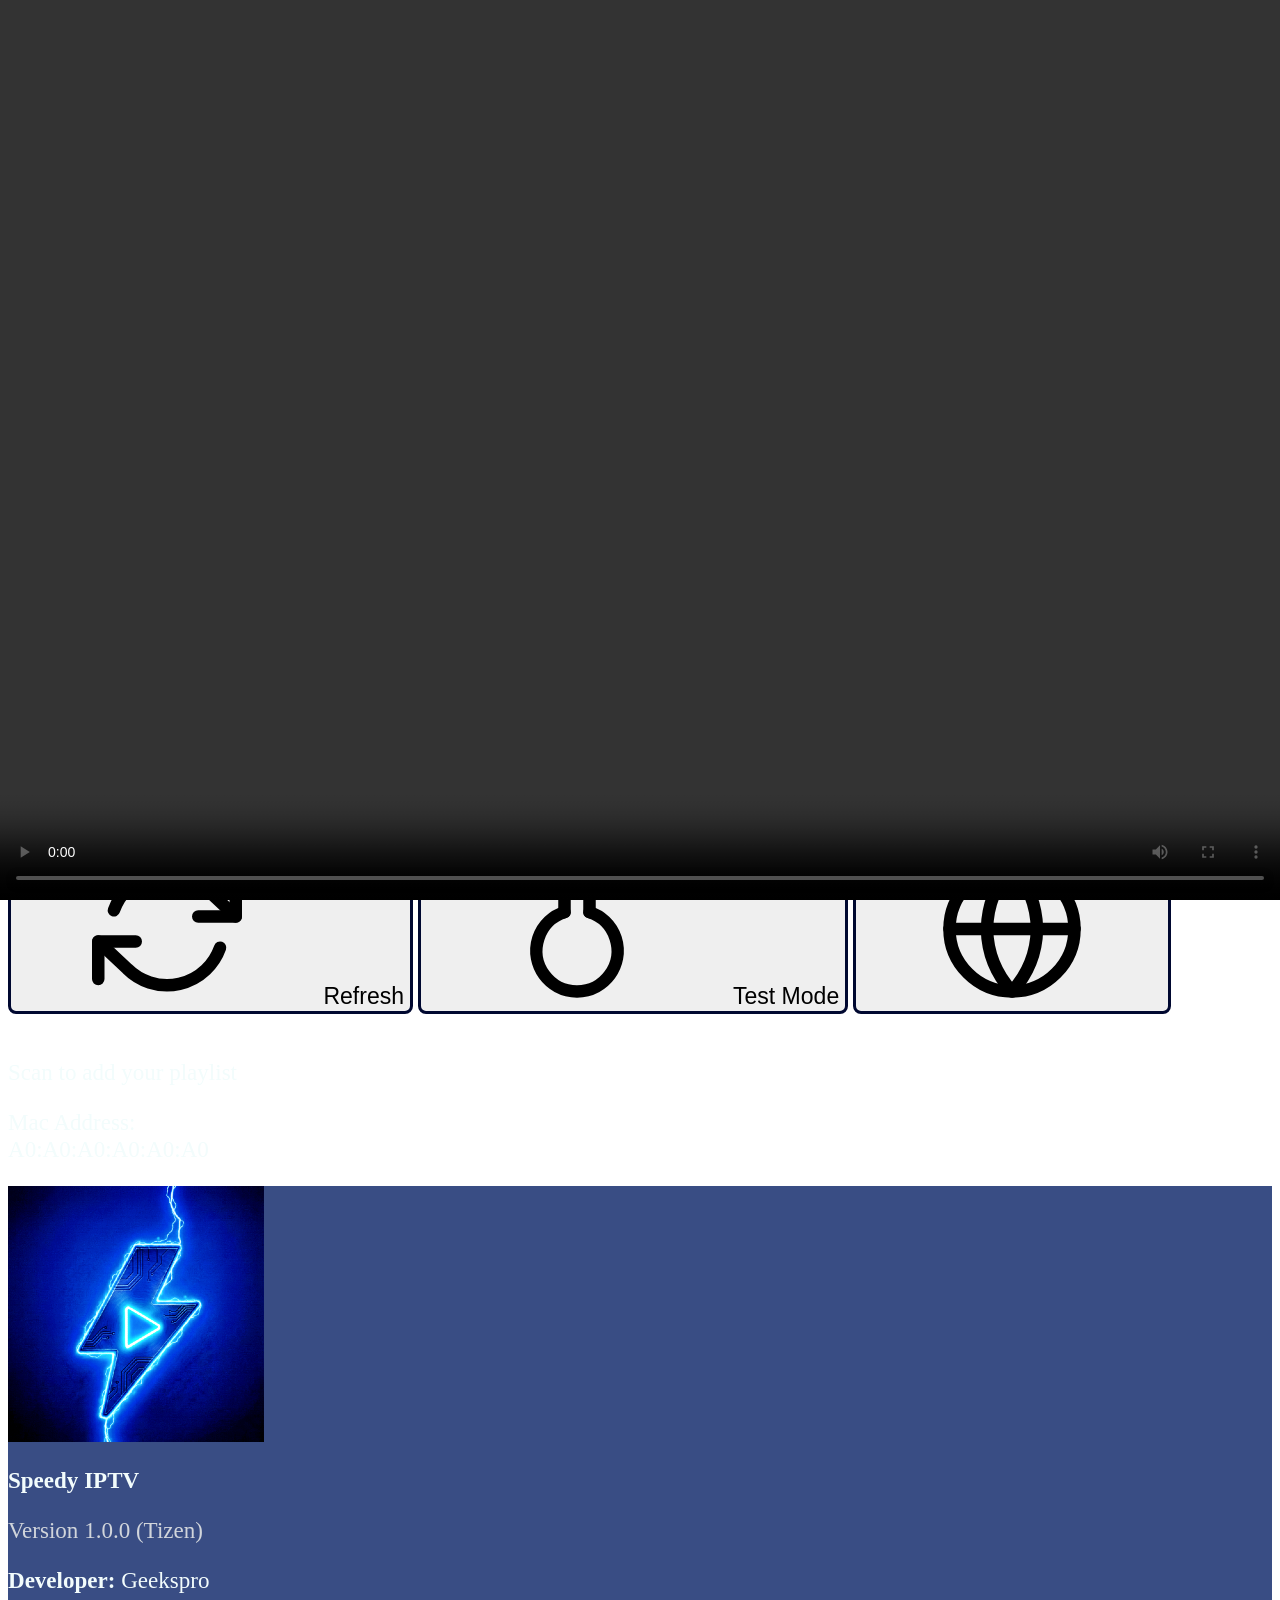
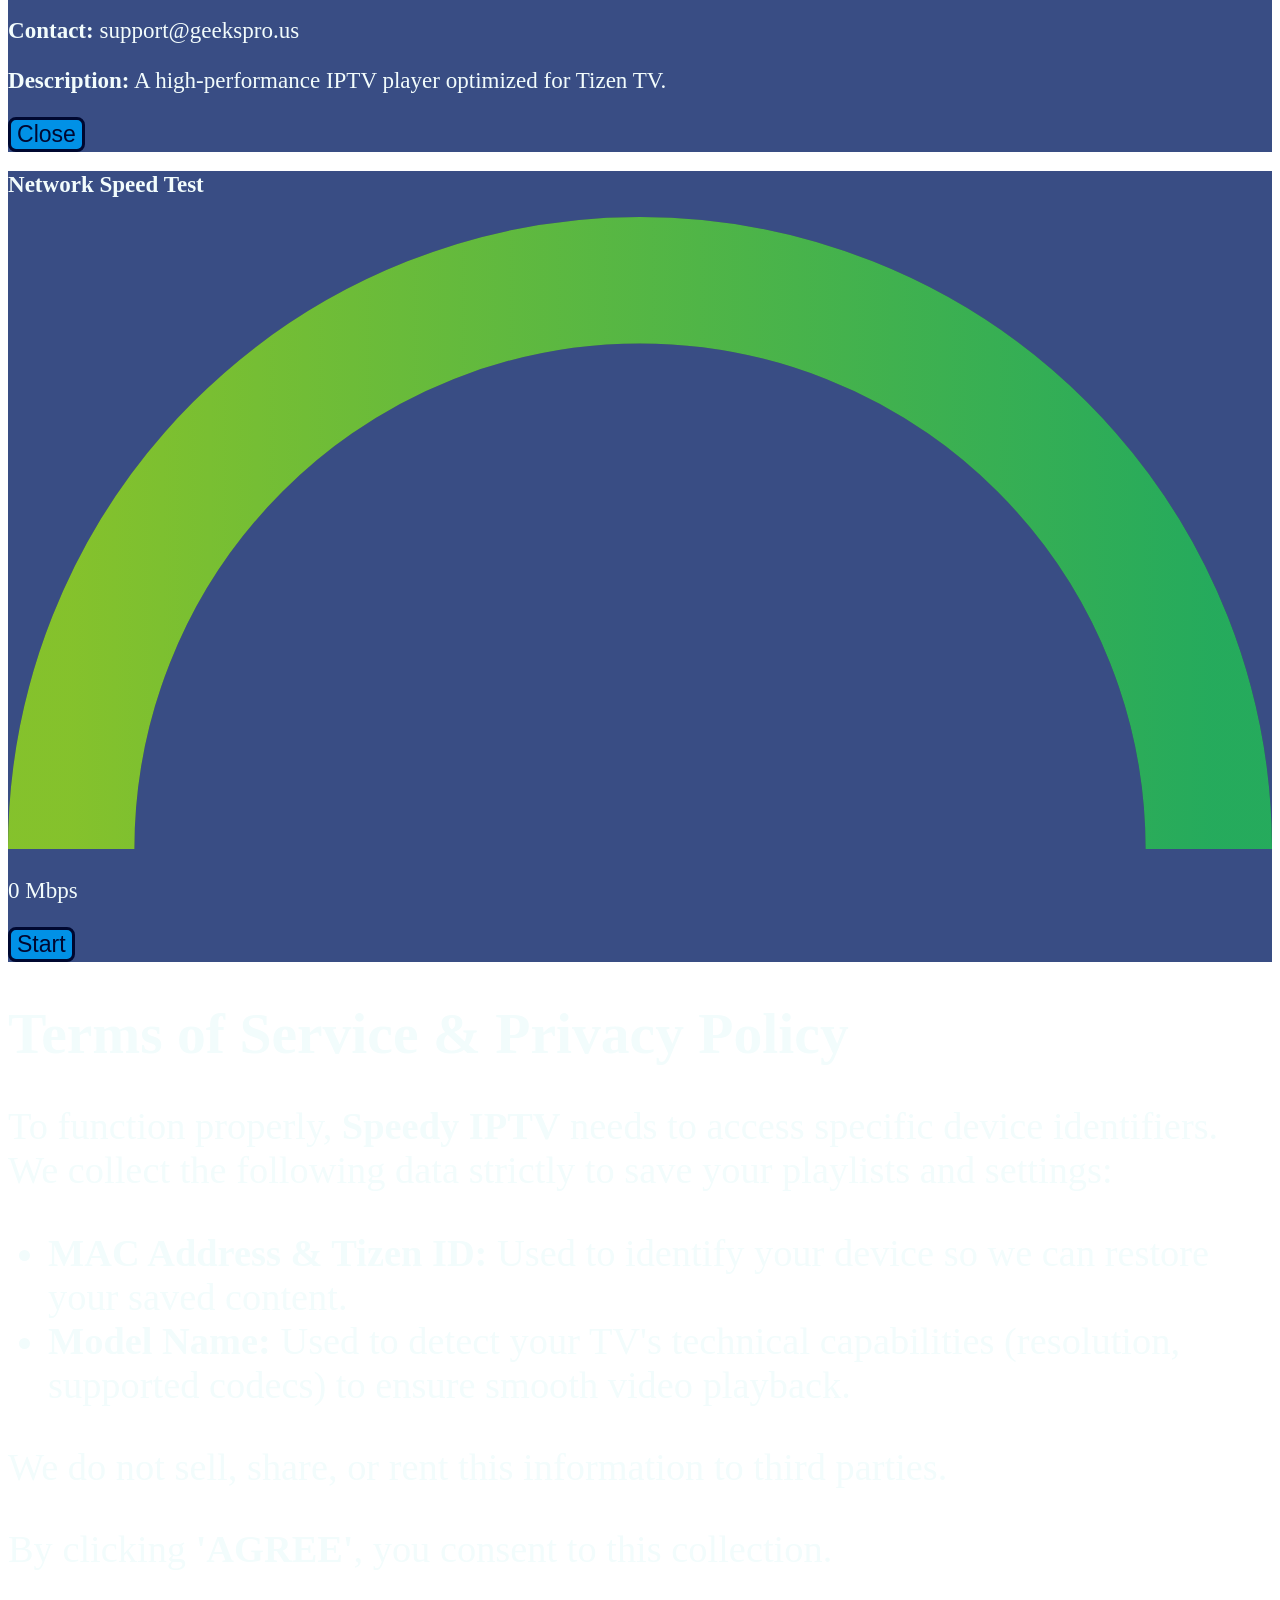
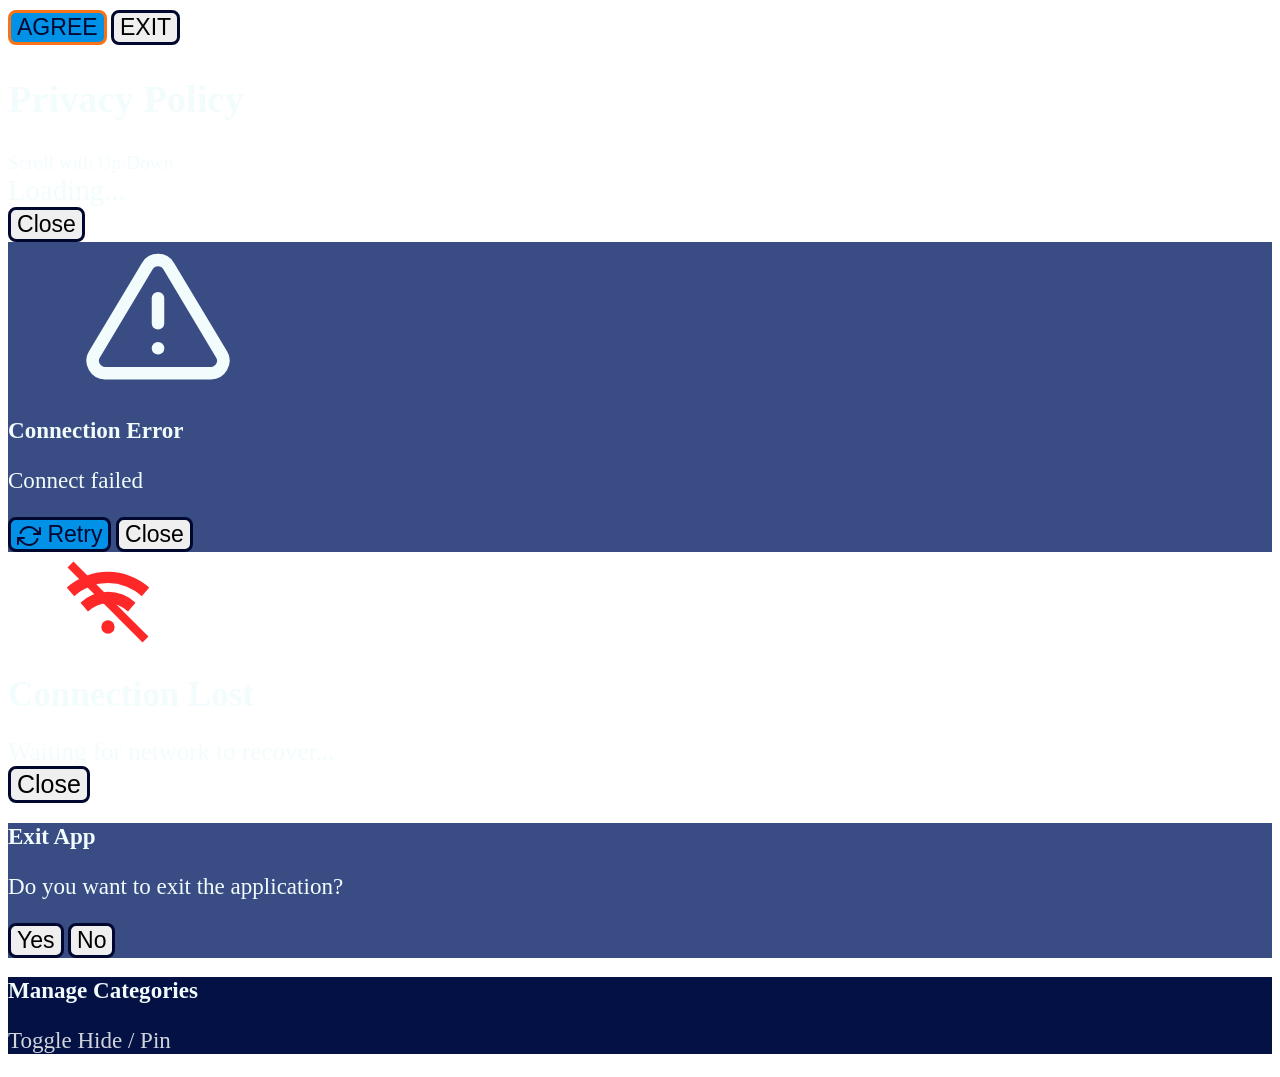
==== commit 9d51f2af: "focus" ====
--- a/index.html
+++ b/index.html
@@ -229,7 +229,7 @@
         <!-- ===== Global Header ===== -->
         <div id="global-header" class="fixed top-0 left-0 right-0 h-16 bg-alt flex items-center justify-between px-4 z-20 shadow">
             <!-- logo -->
-            <div class="h-full w-50 header-logo">
+            <div class="h-full header-logo">
                 <img src="assets/icon_256.png" alt="Logo" class="h-full app_logo">
                 <svg class="header-nointernet hidden"><use href="#icon-no-internet"></use></svg>
             </div>
@@ -1005,8 +1005,8 @@
             <div class="mb-6" style="width: 200px; height: 100px;">
                 <svg class="modal-nointernet" style="width: 200px; height: 100px;"><use href="#icon-no-internet"></use></svg>
             </div>
-            <h1 class="font-bold text-white mb-2" data-i18n="conenction_lost">Connection Lost</h1>
-            <p class="text-gray-400 text-xl" data-i18n="waiting_for_network">Waiting for network to recover...</p>
+            <h1 class="font-bold text-white mb-2" data-i18n="connection_lost">Connection Lost</h1>
+            <div class="text-gray-400 text-xl" data-i18n="waiting_for_network">Waiting for network to recover...</div>
             <button onclick="" class="mt-8 nav-item px-8 py-3 bg-gray-700 hover:bg-gray-600 text-white rounded-lg font-bold text-lg" data-i18n="btn_close">Close</button>
         </div>
 
--- a/css/style.css
+++ b/css/style.css
@@ -483,6 +483,6 @@
 #modal-reconnecting h1{
     font-size: 35px;
 }
-#modal-reconnecting p,#modal-reconnecting button{
+#modal-reconnecting div,#modal-reconnecting button{
     font-size: 25px;
 }
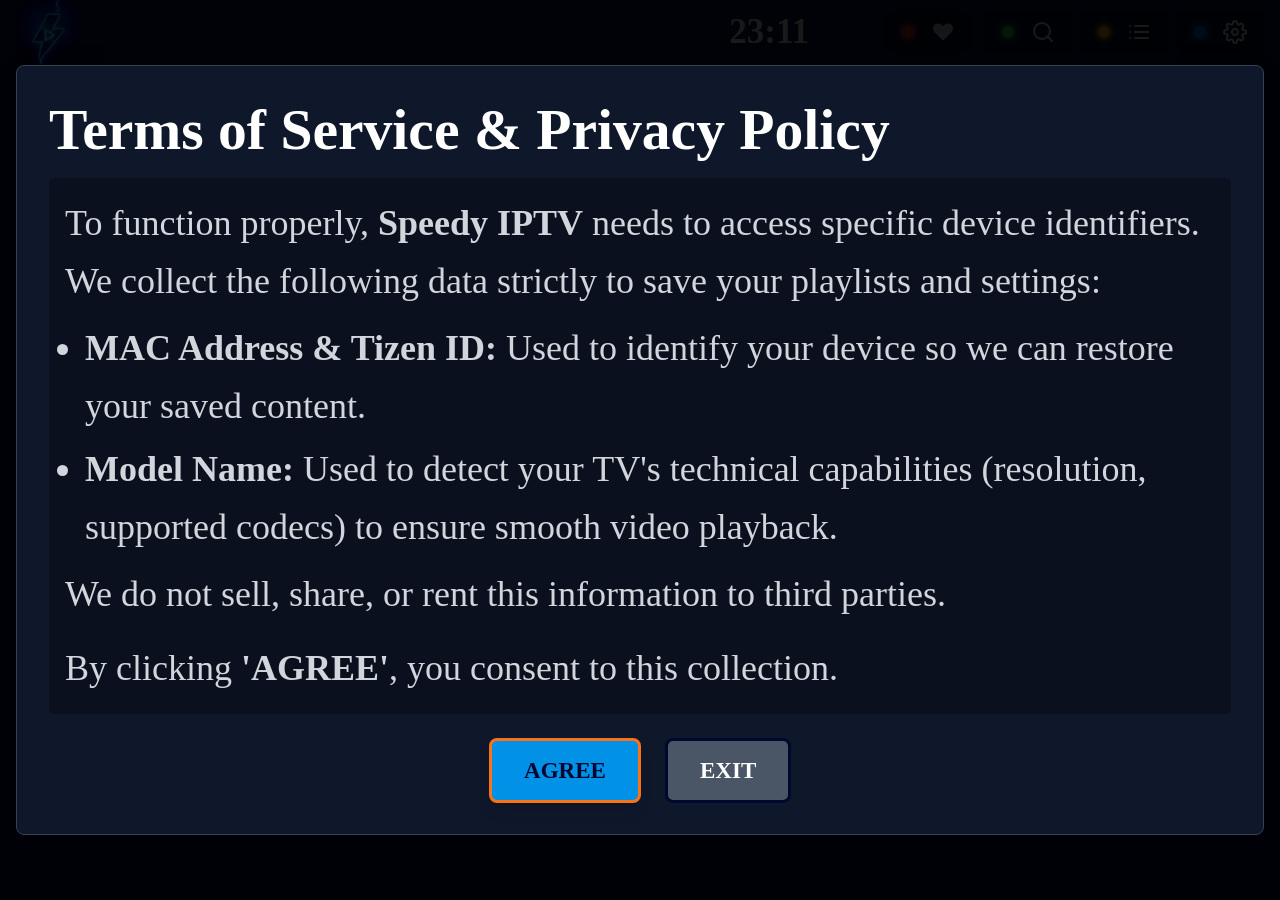
==== commit e3a2f973: "tailwind" ====
--- a/index.html
+++ b/index.html
@@ -6,7 +6,7 @@
     <title>Speedy IPTV</title>
     
     <!-- 1. Tailwind CSS -->
-    <script src="https://cdn.jsdelivr.net/npm/@tailwindcss/browser@4"></script>
+    <link rel="stylesheet" href="css/tailwind.css">
 
     <!-- 2. Tizen WebAPI -->
     <script src="$WEBAPIS/webapis/webapis.js"></script>
@@ -643,7 +643,6 @@
                         <button onclick="changePlayerSkin('skin-notfound')" class="nav-item w-12 h-12 focus:border-white transform transition-transform focus:scale-130" style="background-color: #a5a5a5;" title="simple"></button>
 
                         <button onclick="changePlayerSkin('skin-carbon')" class="nav-item w-12 h-12 focus:border-white transform transition-transform focus:scale-130" style="background-color: #161616;" title="carbon"></button>
-                        <button onclick="changePlayerSkin('skin-sonic')" class="nav-item w-12 h-12 focus:border-white transform transition-transform focus:scale-130" style="background-color: #051f64;" title="sonic"></button>
                     </div>
                     
                 </div>
@@ -708,14 +707,15 @@
             <div id="subtitle-container" class="absolute bottom-32 left-0 right-0 px-8 text-center text-white font-semibold pointer-events-none"></div>
             
             <!-- STATIC OVERLAY (OPTIMIZED) -->
-            <div id="tizen-player-overlay" class="hidden opacity-0 transition-opacity duration-300">
+            <div id="tizen-player-overlay" class="hidden" dir="ltr">
 
                 <!-- TOP BAR (UPDATED PER REQUEST) -->
                 <div class="overlay-top w-full flex justify-between items-center p-8 bg-gradient-to-b from-black/80 to-transparent">
                     <div class="flex items-center gap-4">
                         <img id="overlay-movie-icon" src="" alt="" class="w-16 h-16 object-contain rounded bg-white/10 hidden" onerror="this.classList.add('hidden')">
+                        <div id="overlay-movie-fav" class="text-xl font-bold text-white shadow-md mr-2"></div>
                         <div class="meta-left flex flex-col justify-center">
-                            <div id="overlay-movie-name" class="text-4xl font-bold text-white shadow-md">Unknown Title</div>
+                            <div id="overlay-movie-name" class="text-xl font-bold text-white shadow-md">Unknown Title</div>
                             <div id="overlay-movie-rating" class="text-xl text-yellow-400 flex items-center gap-2 mt-1" style="display: none;"></div>
                         </div>
                     </div>
@@ -760,7 +760,7 @@
             </div>
 
             <!-- Tizen Player Track Modals (Z-Index 300) -->
-            <div id="tizen-track-modal" class="hidden fixed inset-0 flex items-center justify-center p-4 z-20">
+            <div id="tizen-track-modal" dir="ltr" class="hidden fixed inset-0 flex items-center justify-center p-4 z-20">
                 <div class="bg-card w-full max-w-md rounded-lg shadow-xl overflow-hidden">
                     <h2 id="tizen-track-modal-title" class="font-bold text-main p-4 bg-alt">Select Track</h2>
                     <div id="tizen-track-modal-list" class="flex flex-col gap-1 p-2 max-h-[60vh] overflow-y-auto"></div>
@@ -768,7 +768,7 @@
                 </div>
             </div>
 
-            <div id="subtitle-settings-modal" class="hidden fixed inset-0 flex items-center justify-center p-4 z-50 bg-black/80">
+            <div id="subtitle-settings-modal" dir="ltr" class="hidden fixed inset-0 flex items-center justify-center p-4 z-50 bg-black/80">
                 <div class="bg-card w-full max-w-4xl rounded-lg shadow-xl overflow-hidden flex flex-col max-h-[90vh]">
                     <div class="p-4 bg-alt border-b border-gray-700 flex justify-between items-center">
                         <h2 class="font-bold text-main text-xl" data-i18n="sub_settings_title">Subtitle Appearance</h2>
@@ -1044,7 +1044,7 @@
                 <h2 id="category-manager-title" class="font-bold text-main" data-i18n="settings_manage_cats">Manage Categories</h2>
                 <p class="text-alt" data-i18n="manager_hint">Toggle Hide / Pin</p>
             </div>
-            <div id="category-manager-list" class="flex-1 overflow-y-auto p-4 grid grid-cols-1 md:grid-cols-2 gap-2"></div>
+            <div id="category-manager-list" class="overflow-y-auto p-4 grid grid-cols-1 md:grid-cols-2 gap-2"></div>
         </div>
     </div>
     
--- a/css/style.css
+++ b/css/style.css
@@ -1,10 +1,19 @@
 /* 3. Custom CSS for Theming, Layouts, and Animations */
 @keyframes fadeIn {
-    from { opacity: 0; }
-    to { opacity: 1; }
+    from {opacity: 0;}
+    to {opacity: 1;}
 }
 @keyframes spin { 0% { transform: rotate(0deg); } 100% { transform: rotate(360deg); } }
-
+@keyframes fadeIn2 {
+    from {
+      opacity: 0;
+      transform: scale(1.5);
+    }
+    to {
+      opacity: 1;
+      transform: scale(1);
+    }
+}
 :root { --font-scale: 1; }
 body { font-size: calc(16px * var(--font-scale)); }
 h1, h2, h3, p, button, a { font-size: calc(1em * var(--font-scale)); }
@@ -50,7 +59,7 @@
 .text-main { color: var(--color-text); }
 .text-alt { color: var(--color-text-alt); }
 .bg-primary { background-color: var(--color-primary); color: var(--color-bg); }
-.bg-primary:focus,.nav-item.active-category:focus { border-color: #F97316 !important;border-width: 2px; }
+.bg-primary:focus,.nav-item.active-category:focus { border-color: #F97316 !important; }
 
 .hover\:bg-primary-hover:hover { background-color: var(--color-primary-hover); }
 .border-primary { border-color: var(--color-primary); }
@@ -199,6 +208,7 @@
 .overlay-top {
     width: 100%; background: linear-gradient(to bottom, rgba(0,0,0,0.9) 0%, transparent 100%);
     padding: 2rem; display: flex; justify-content: space-between; align-items: flex-start;
+    padding-top: 1rem;
 }
 .overlay-bottom {
     width: 100%; background: linear-gradient(to top, rgba(0,0,0,0.9) 0%, transparent 100%);
@@ -236,7 +246,12 @@
 #current-time { margin: auto; font-size: calc(1.525em * var(--font-scale)); line-height: 1.75rem; }
 #modal-movie-plot { overflow: auto; max-height: 200px; }
 .tizen-track-modal { z-index: 300 !important; }
-#error-toast, #alert-toast { z-index: 400 !important; font-size: calc(1.25em * var(--font-scale)); }
+#error-toast, #alert-toast { 
+    z-index: 400 !important; font-size: calc(1.25em * var(--font-scale));
+ }
+ #alert-toast{
+    background-color: #5c5c5cb2;
+ }
 #category-manager-modal { z-index: 300 !important; }
 
 ::-webkit-scrollbar { width: 8px; }
@@ -485,4 +500,7 @@
 }
 #modal-reconnecting div,#modal-reconnecting button{
     font-size: 25px;
+}
+#overlay-movie-fav{
+    color:var(--color-primary)
 }
--- a/css/player.css
+++ b/css/player.css
@@ -244,7 +244,10 @@
 .skin-neon-bolt #tizen-track-modal .nav-item svg{
     float: left;
 }
-
+.skin-neon-bolt #stream-status,.skin-notfound #stream-status{
+    position: absolute;
+    right: 320px;
+}
 
 
 .skin-lite .overlay-bottom {
@@ -255,10 +258,14 @@
     height: 180px;
     background: linear-gradient(to top, #0000003d, #00000000);
     padding: 0;
+
+  
 }
 .skin-lite #tizen-player-overlay {
     background-color: #0000001a !important;
 }
+
+
 /* Progress Bar: Positioned at top of the bottom block */
 .skin-lite .flex.items-center.gap-4.w-full.mb-4 {
     position: absolute;
@@ -266,6 +273,7 @@
     left: 5%;
     width: 90%;
 }
+
 .skin-lite #tizen-progress-bar {
     height: 12px;
     background-color: #4d4d4d3d;
@@ -343,3 +351,19 @@
 }
 
 
+
+
+
+
+#tizen-player-overlay.hidden {
+    transform-origin: center;
+    transform: scaleY(1.3);
+    opacity: 0 !important;
+    transition: transform 0.3s ease, opacity 0.4s ease;
+}
+#tizen-player-overlay:not(.hidden) {
+    transform-origin: center;
+    transform: scaleY(1);
+    opacity: 1 !important;
+    transition: transform 0.3s ease, opacity 0.4s ease;
+}
--- a/css/player_ext.css
+++ b/css/player_ext.css
@@ -72,7 +72,6 @@
     box-shadow:
         0 0 12px rgba(255,60,60,0.55),
         inset 0 0 8px rgba(255,60,60,0.25);
-    transform: scale(1.12);
 }
 
 /* ---------- Play / Pause ---------- */
@@ -80,7 +79,7 @@
     width: 78px;
     height: 78px;
     border-radius: 50%;
-    border: 2px solid #ff3b3b;
+    border: 2px solid #ff3b3b3f;
     background: rgba(0,0,0,0.7);
 }
 
@@ -91,7 +90,10 @@
 .skin-carbon #btn-playpause:focus svg {
     fill: #ffffff;
 }
-
+.skin-carbon #btn-playpause:focus{
+    color: #ffffff;
+    border: 2px solid #ff3b3b;
+}
 /* ---------- Stream Tags ---------- */
 .skin-carbon .tag_SD { color: #bbb; }
 .skin-carbon .tag_HD { color: #5aa9ff; box-shadow: 0 0 6px rgba(90,169,255,0.4); }
@@ -329,21 +331,4 @@
             transparent
         );
     box-shadow: none;
-}
-
-/* ============================================================
-   RTL SUPPORT
-   ============================================================ */
-
-.rtl-layout.skin-sonic .controls-row {
-    flex-direction: row-reverse;
-}
-
-.rtl-layout.skin-sonic .nav-item {
-    clip-path: polygon(
-        0 0,
-        90% 0,
-        100% 100%,
-        10% 100%
-    );
-}
+}
